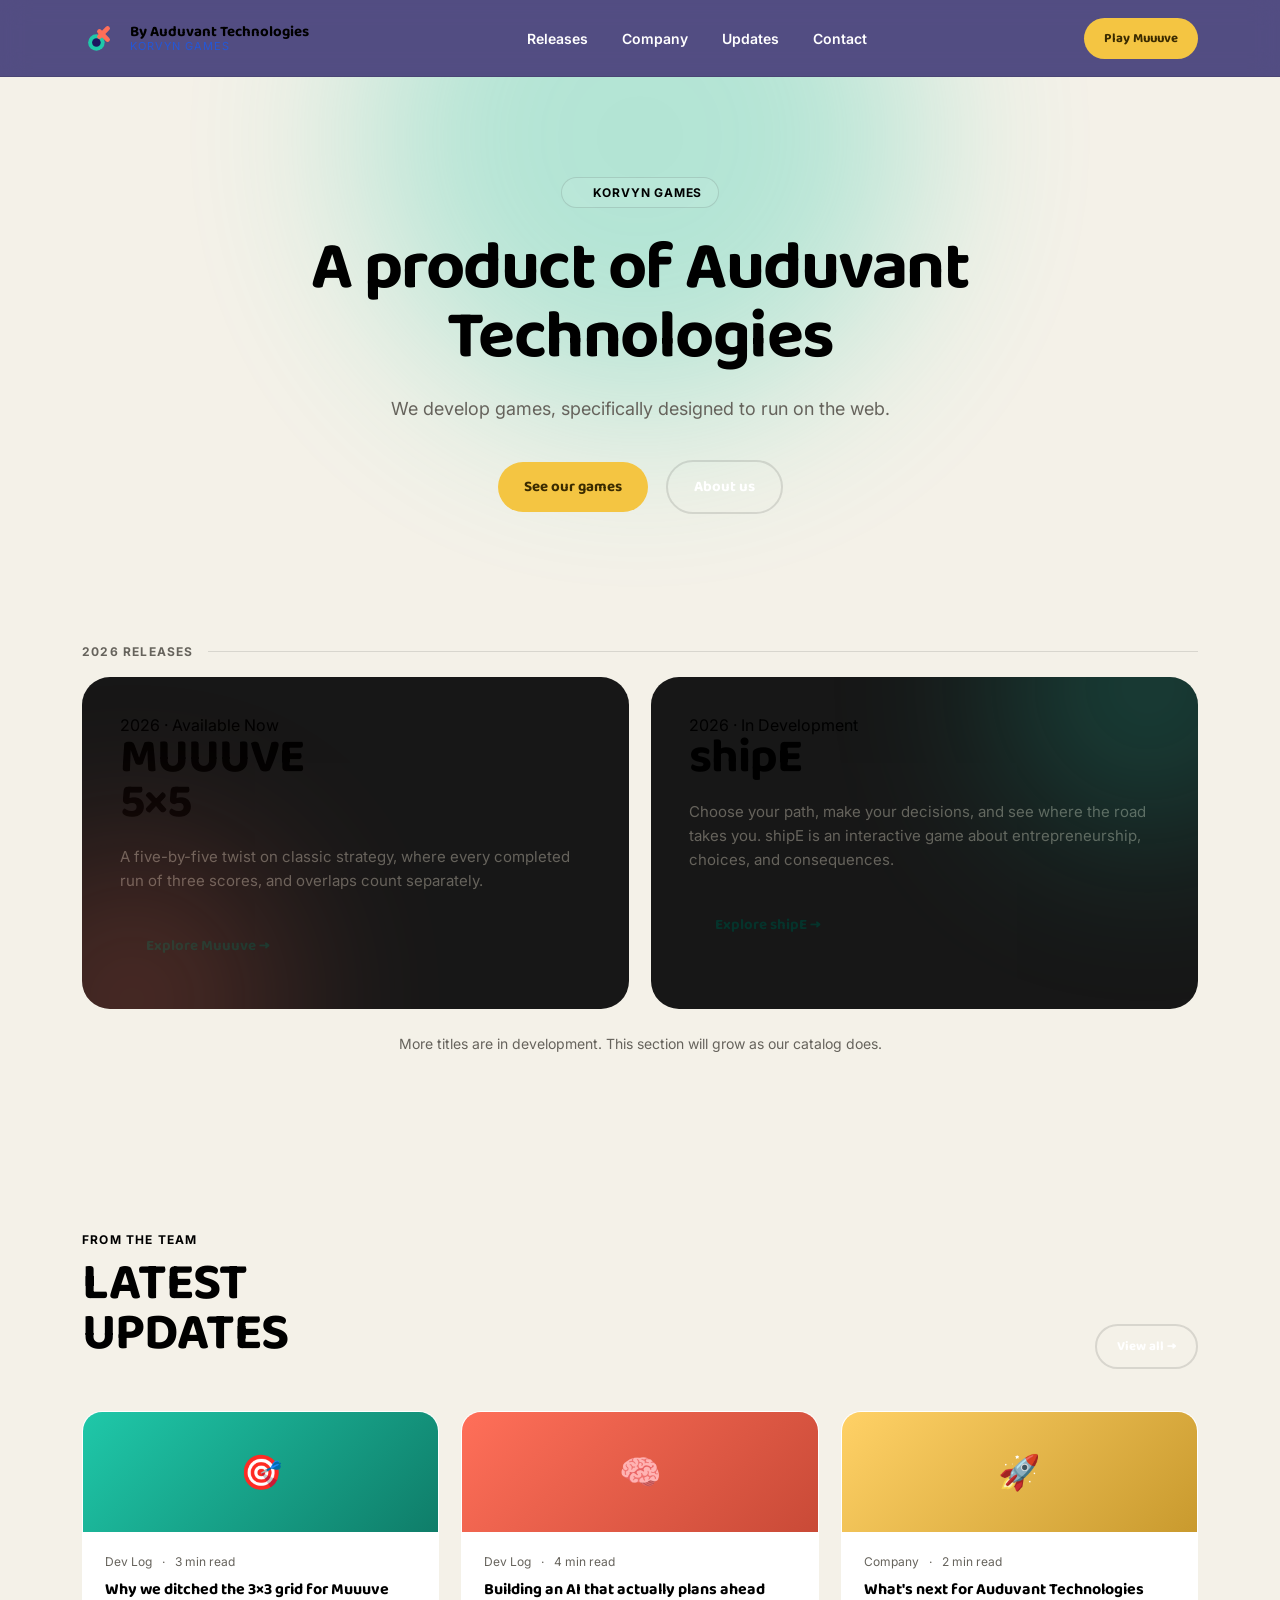
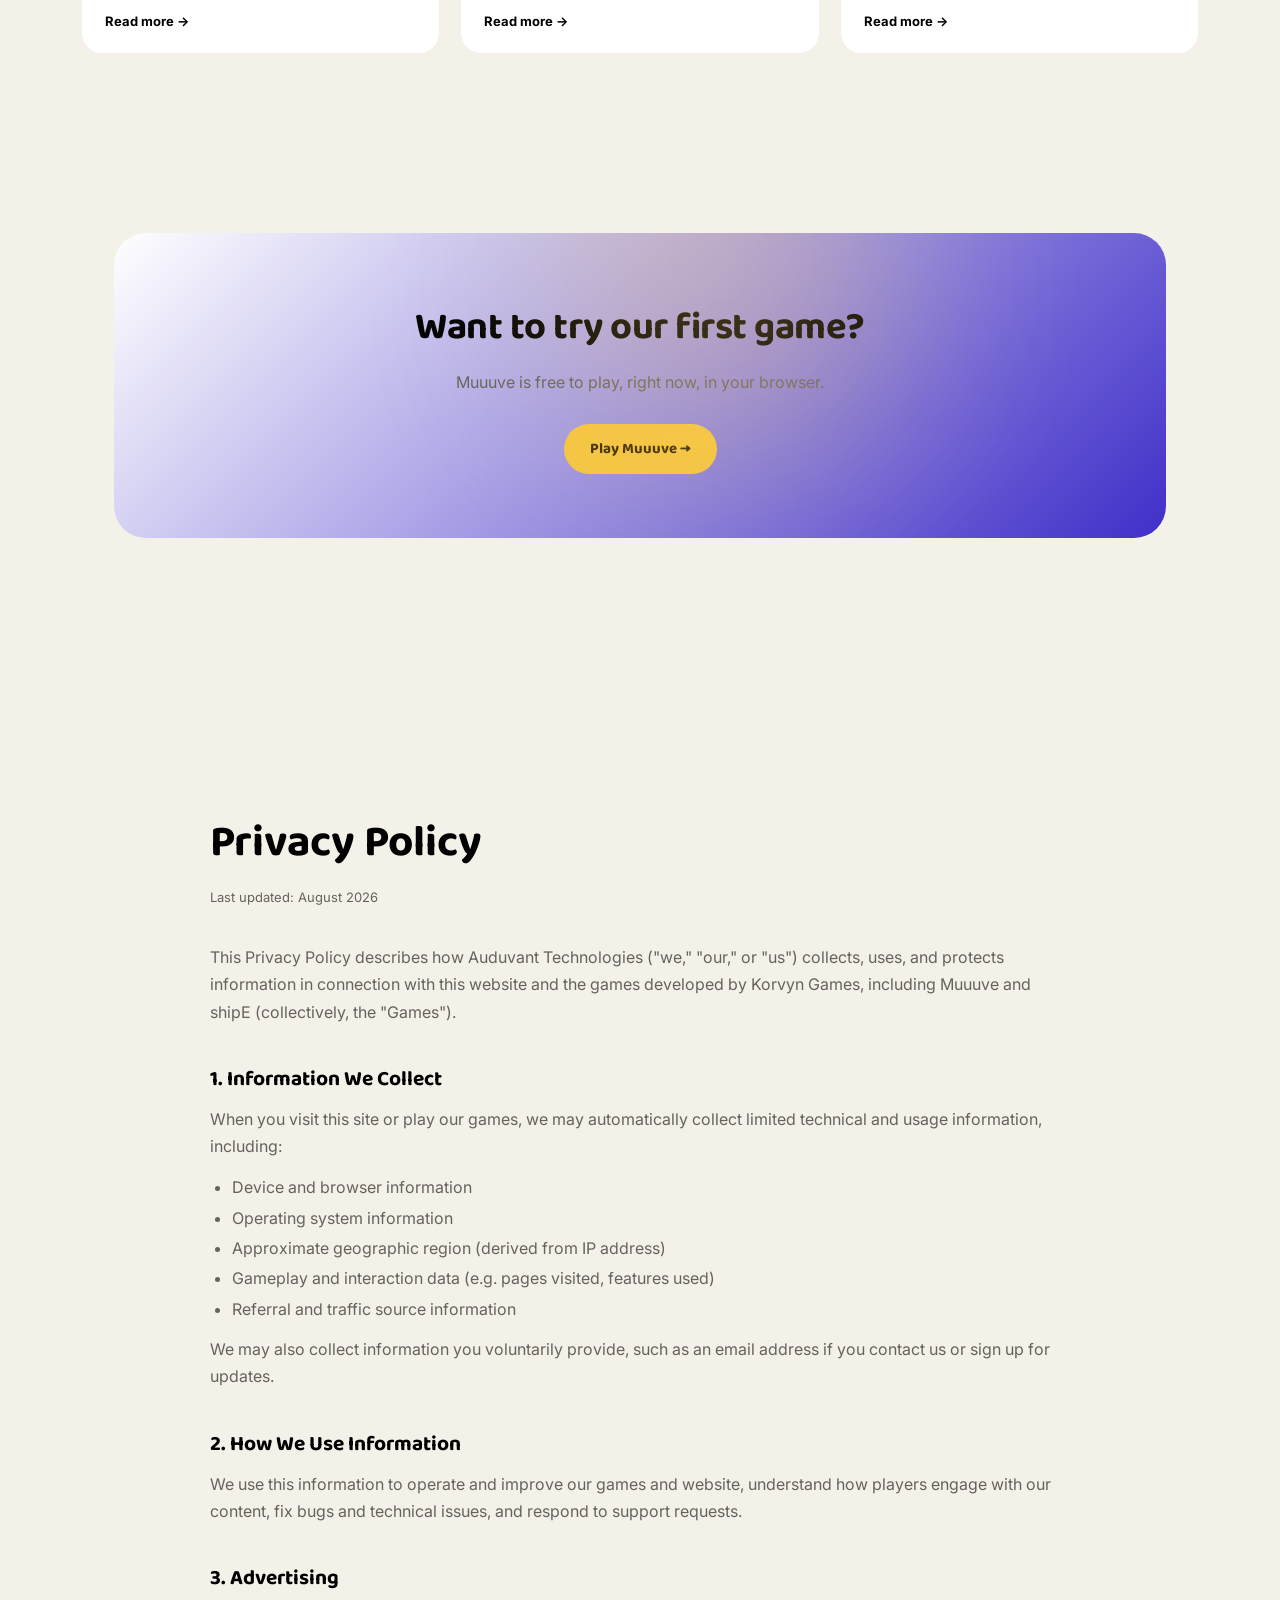
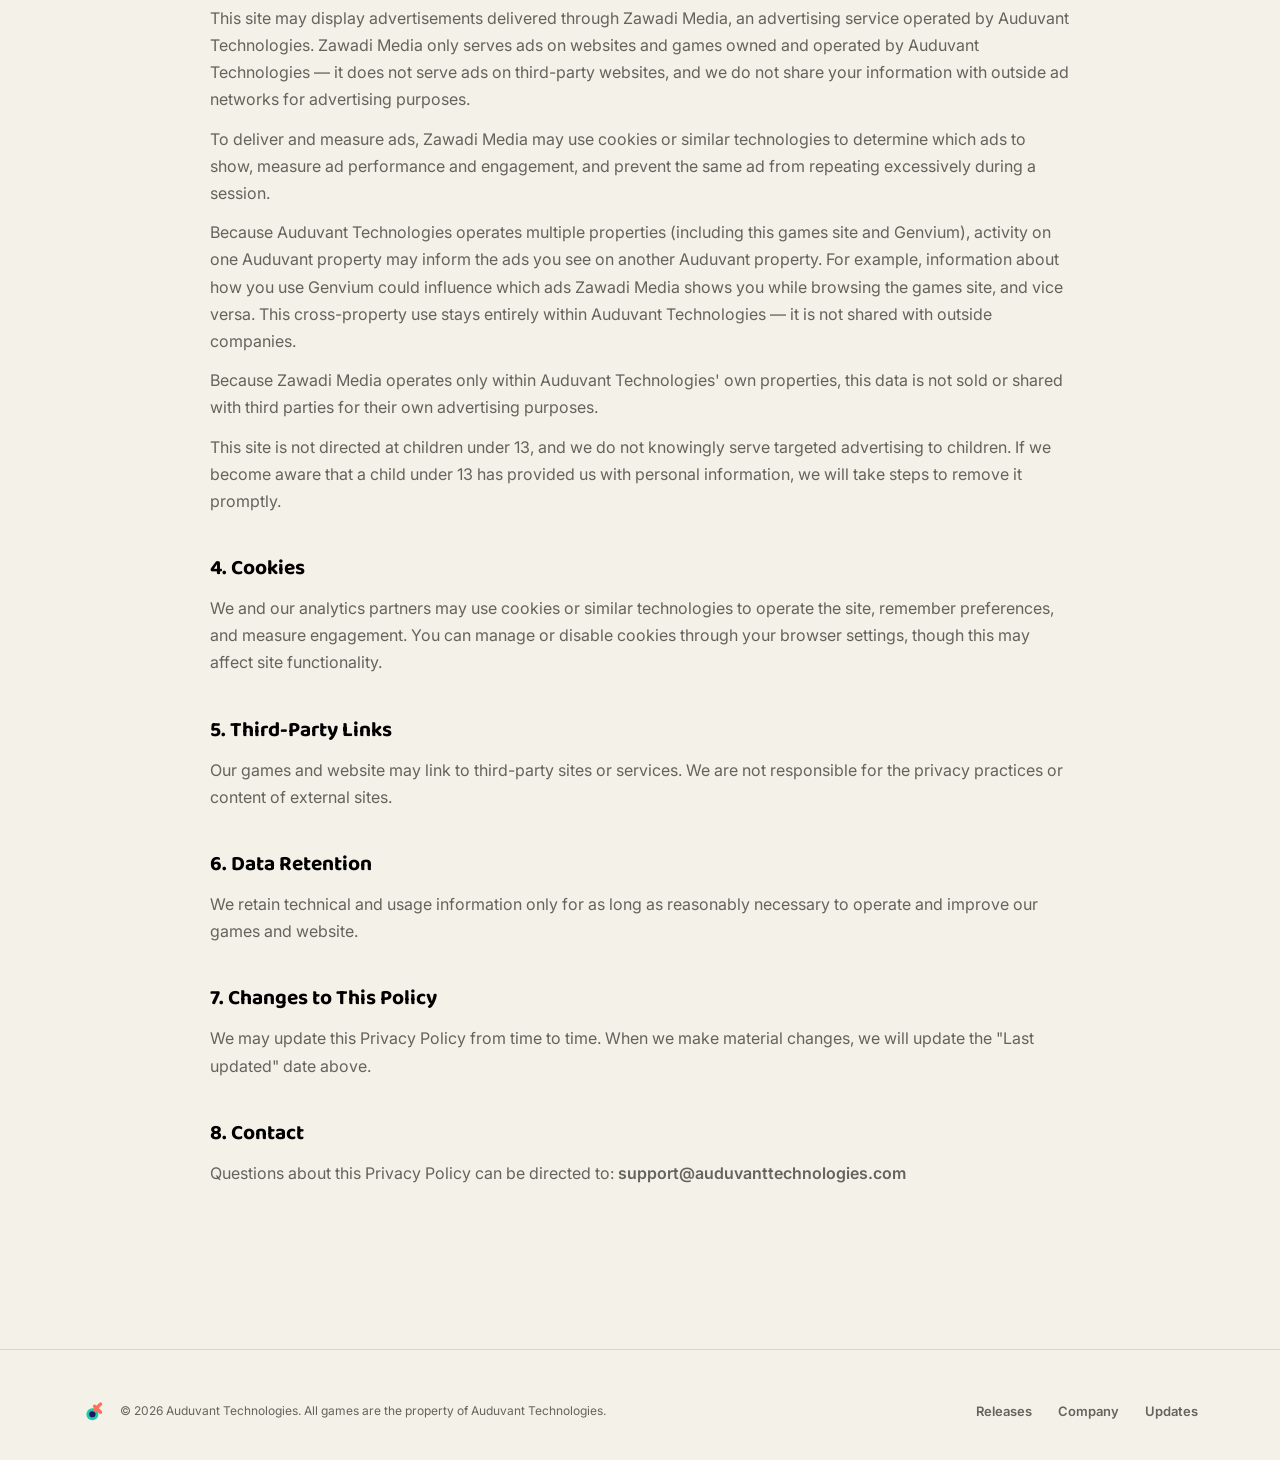
==== index.html @ 133c9b14 "Update index.html" ====
<!DOCTYPE html>
<html lang="en">
<head>
<meta charset="UTF-8">
<meta name="viewport" content="width=device-width, initial-scale=1.0">
<title>Korvyn Games</title>
<link rel="preconnect" href="https://fonts.googleapis.com">
<link href="https://fonts.googleapis.com/css2?family=Baloo+2:wght@500;600;700;800&family=Inter:wght@400;500;600;700;800&display=swap" rel="stylesheet">
<style>
  :root{
    --bg-page: #F4F1E8;
    --bg-card: #FFFFFF;
    --bg-card-2: #E8E4D8;
    --bg-black: #171717;
    
    --blue: #2457D6;
    --orange: #FF6B35;
    --yellow: #F4C542;
    --pink: #E85D9E;
    --white: #FFFFFF;
    --text: #171717;
    --muted: #66635C;
    --faint: rgba(23,23,23,0.12);
  }
  *{ box-sizing: border-box; margin: 0; padding: 0; }
  html{ scroll-behavior: smooth; }
  body{
    background: var(--bg-page);
    color: var(--black);
    font-family: 'Inter', -apple-system, sans-serif;
    overflow-x: hidden;
  }
  .display{ font-family: 'Baloo 2', sans-serif; font-weight: 700; }
  a{ color: inherit; text-decoration: none; }
  .wrap{ max-width: 1180px; margin: 0 auto; padding: 0 32px; }

  .glow{
    position: absolute;
    border-radius: 50%;
    filter: blur(90px);
    opacity: 0.3;
    pointer-events: none;
    z-index: 0;
  }

  /* ---------- nav ---------- */
  header{
    position: sticky; top: 0; z-index: 50;
    backdrop-filter: blur(14px);
    background: rgba(28, 22, 96, 0.75);
    border-bottom: 1px solid var(--faint);
  }
  nav.wrap{
    display: flex; align-items: center; justify-content: space-between;
    height: 76px;
  }
  .brand{ display: flex; align-items: center; gap: 12px; }
  .brand-mark{ width: 36px; height: 36px; }
  .brand-text{ display: flex; flex-direction: column; line-height: 1.1; }
  .brand-text .company{ font-family: 'Baloo 2', sans-serif; font-weight: 700; font-size: 15px; }
  .brand-text .sub{ font-size: 11px; color: var(--blue); letter-spacing: 1px; text-transform: uppercase; }
  .nav-links{ display: flex; align-items: center; gap: 34px; }
  .nav-links a{ font-size: 14px; font-weight: 600; color: var(--white); transition: color 0.15s ease; }
  .nav-links a:hover{ color: var(--text); }

  .btn{
    display: inline-flex; align-items: center; gap: 8px;
    font-family: 'Baloo 2', sans-serif; font-weight: 700; font-size: 15px;
    padding: 13px 26px; border-radius: 999px; border: none; cursor: pointer;
    transition: transform 0.15s ease, filter 0.15s ease;
  }
  .btn:hover{ transform: translateY(-2px); filter: brightness(1.06); }
  .btn.primary{ background: var(--yellow); color: #3a2b00; }
  .btn.teal{ background: var(--teal); color: #05332b; }
  .btn.ghost{ background: transparent; border: 2px solid var(--faint); color: var(--white); }
  .btn.small{ padding: 10px 20px; font-size: 13px; }

  /* ---------- hero ---------- */
  .hero{ position: relative; padding: 100px 0 90px; text-align: center; overflow: hidden; }
  .hero .wrap{ position: relative; z-index: 2; }
  .eyebrow{
    display: inline-flex; align-items: center; gap: 8px;
    background: rgba(255,255,255,0.08); border: 1px solid var(--faint);
    padding: 7px 16px; border-radius: 999px; font-size: 12px; font-weight: 700;
    letter-spacing: 0.8px; text-transform: uppercase; color: var(--teal);
    margin-bottom: 26px;
  }
  .eyebrow .dot{ width: 7px; height: 7px; border-radius: 50%; background: var(--teal); }
  h1.hero-title{ font-size: 68px; line-height: 1.02; letter-spacing: -1.5px; margin: 0 auto 22px; max-width: 780px; }
  h1.hero-title .accent{
    background: linear-gradient(90deg, var(--teal), var(--coral));
    -webkit-background-clip: text; background-clip: text; color: transparent;
  }
  .hero-sub{
    font-size: 18px; line-height: 1.6; color: var(--muted);
    max-width: 560px; margin: 0 auto 36px;
  }
  .hero-ctas{ display: flex; align-items: center; justify-content: center; gap: 18px; }

  /* ---------- releases(games) spotlight (reference-inspired split layout) ---------- */
  #releases{ padding-top: 40px; }
  .spotlight-label{
    display: flex; align-items: center; gap: 14px;
    font-size: 12px; font-weight: 700; letter-spacing: 1.2px; text-transform: uppercase;
    color: var(--muted); margin-bottom: 18px;
  }
  .spotlight-label::after{ content:''; flex:1; height:1px; background: var(--faint); }

  .spotlight{
    background: var(--bg-black);
    border-radius: 28px;
    padding: 48px;
    display: grid;
    grid-template-columns: 1fr 1.15fr;
    gap: 10px;
    align-items: center;
    position: relative;
    overflow: hidden;
  }

  .spotlight-grid{
    display: grid;
    grid-template-columns: repeat(2, 1fr);
    gap: 22px;
  }

  .releases-card{
    background: var(--bg-black);
    border-radius: 28px;
    padding: 38px;
    position: relative;
    overflow: hidden;
  }
  
  .releases-card .spotlight-heading{
    font-size: 48px;
  }
  
  .releases-card .spotlight-text{
    max-width: none;
  }
  
  .releases-card .game-card-tag{
    display: inline-block;
    font-size: 11px;
    font-weight: 700;
    text-transform: uppercase;
    letter-spacing: 0.8px;
    color: var(--teal);
    margin-bottom: 14px;
  }
  
  @media (max-width: 900px){
    .spotlight-grid{
      grid-template-columns: 1fr;
    }
  }
  
  .spotlight-heading{
    font-size: 58px;
    line-height: 0.94;
    letter-spacing: -1px;
  }
  .spotlight-heading .green{ color: var(--teal); }
  .spotlight-text{
    color: var(--muted);
    font-size: 15px;
    line-height: 1.6;
    margin: 20px 0 28px;
    max-width: 340px;
  }

  .spotlight-visual{
    position: relative;
    display: flex;
    justify-content: center;
    align-items: center;
    min-height: 340px;
  }
  .spotlight-board-card{
    background: var(--bg-card);
    border-radius: 22px;
    padding: 18px;
    transform: rotate(-3deg);
    box-shadow: 0 24px 60px rgba(0,0,0,0.45);
  }
  .mini-board{
    display: grid;
    grid-template-columns: repeat(5, 1fr);
    grid-template-rows: repeat(5, 1fr);
    gap: 5px;
    width: 230px; height: 230px;
    background: rgba(0,0,0,0.18);
    padding: 5px;
    border-radius: 14px;
  }
  .mini-cell{ background: rgba(255,255,255,0.06); border-radius: 6px; position: relative; }
  .mini-x, .mini-o{ width: 60%; height: 60%; position: absolute; top:20%; left:20%; }
  .mini-x .bar{ position:absolute; top:50%; left:50%; width:100%; height:20%; background: var(--coral); border-radius: 999px; }
  .mini-x .bar.b1{ transform: translate(-50%,-50%) rotate(45deg); }
  .mini-x .bar.b2{ transform: translate(-50%,-50%) rotate(-45deg); }
  .mini-o svg{ width:100%; height:100%; }

  .spotlight-info-card{
    position: absolute;
    right: -18px;
    bottom: -22px;
    background: var(--teal);
    color: #05332b;
    border-radius: 20px;
    padding: 22px 24px;
    width: 210px;
    box-shadow: 0 20px 44px rgba(0,0,0,0.4);
  }
  .spotlight-info-card .tag{
    font-size: 11px; font-weight: 700; text-transform: uppercase; letter-spacing: 0.8px;
    opacity: 0.75; margin-bottom: 8px;
  }
  .spotlight-info-card h4{ font-family: 'Baloo 2', sans-serif; font-size: 20px; margin-bottom: 10px; }
  .spotlight-info-card a{
    font-size: 13px; font-weight: 700;
    display: inline-flex; align-items: center; gap: 6px;
  }

  .more-releases-note{
    text-align: center;
    margin-top: 26px;
    color: var(--muted);
    font-size: 14px;
  }

  /* ---------- studio pillars ---------- */
  section{ position: relative; padding: 90px 0; }
  .section-head{ text-align: center; max-width: 620px; margin: 0 auto 56px; }
  .section-eyebrow{
    font-size: 12px; font-weight: 700; letter-spacing: 1.2px; text-transform: uppercase;
    color: var(--coral); margin-bottom: 12px;
  }
  h2.section-title{ font-size: 40px; letter-spacing: -0.5px; margin-bottom: 14px; }
  .section-sub{ color: var(--muted); font-size: 16px; line-height: 1.6; }

  .pillars{ display: grid; grid-template-columns: repeat(3, 1fr); gap: 22px; }
  .pillar{
    background: var(--bg-card);
    border-radius: 22px;
    padding: 32px 26px;
    border: 1px solid rgba(255,255,255,0.06);
  }
  .pillar .num{
    font-family: 'Baloo 2', sans-serif; font-weight: 800; font-size: 13px;
    color: var(--yellow); letter-spacing: 1px; margin-bottom: 16px;
  }
  .pillar h3{ font-family: 'Baloo 2', sans-serif; font-size: 19px; margin-bottom: 10px; }
  .pillar p{ color: var(--muted); font-size: 14px; line-height: 1.6; }

  /* ---------- updates / blog ---------- */
  .updates-heading{ font-size: 52px; line-height: 0.96; letter-spacing: -1px; margin-bottom: 10px; }
  .updates-heading .green{ color: var(--teal); }
  .updates-head-row{
    display: flex; justify-content: space-between; align-items: flex-end;
    margin-bottom: 42px; gap: 20px; flex-wrap: wrap;
  }
  .updates-grid{ display: grid; grid-template-columns: repeat(3, 1fr); gap: 22px; }
  .update-card{
    background: var(--bg-card);
    border-radius: 20px;
    overflow: hidden;
    border: 1px solid rgba(255,255,255,0.06);
    transition: transform 0.2s ease;
  }
  .update-card:hover{ transform: translateY(-4px); }
  .update-thumb{
    height: 120px;
    display: flex; align-items: center; justify-content: center;
    font-size: 34px;
  }
  .update-body{ padding: 22px; }
  .update-meta{
    font-size: 12px; color: var(--muted); margin-bottom: 10px;
    display: flex; gap: 10px;
  }
  .update-body h4{ font-family: 'Baloo 2', sans-serif; font-size: 16px; line-height: 1.35; margin-bottom: 10px; }
  .update-body a{ font-size: 13px; font-weight: 700; color: var(--teal); }

  /* ---------- CTA banner ---------- */
  .cta-banner{
    background: linear-gradient(135deg, var(--bg-card) 0%, #402fc9 100%);
    border-radius: 32px; padding: 64px 48px; text-align: center;
    position: relative; overflow: hidden; margin: 0 32px;
  }
  .cta-banner h2{ font-size: 38px; margin-bottom: 14px; letter-spacing: -0.5px; }
  .cta-banner p{ color: var(--muted); font-size: 16px; margin-bottom: 32px; }

  /* ---------- footer ---------- */
  footer{ border-top: 1px solid var(--faint); padding: 48px 0 36px; }
  footer .wrap{ display: flex; justify-content: space-between; align-items: center; flex-wrap: wrap; gap: 20px; }
  .footer-links{ display: flex; gap: 26px; }
  .footer-links a{ font-size: 13px; color: var(--muted); font-weight: 600; }
  .footer-links a:hover{ color: var(--white); }
  .footer-copy{ font-size: 12px; color: var(--muted); }

  @media (max-width: 900px){
    .nav-links{ display: none; }
    h1.hero-title{ font-size: 42px; }
    .spotlight{ grid-template-columns: 1fr; padding: 32px; }
    .spotlight-heading{ font-size: 42px; }
    .spotlight-visual{ margin-top: 20px; }
    .pillars{ grid-template-columns: 1fr; }
    .updates-grid{ grid-template-columns: 1fr; }
    .updates-heading{ font-size: 38px; }
    .cta-banner{ margin: 0 16px; padding: 48px 24px; }
  }

  /* ---------- legal ---------- */
  .legal-page{ max-width: 860px; margin: 0 auto; padding: 90px 0 60px; }
  .legal-page h1{ font-family: 'Baloo 2', sans-serif; font-size: 44px; margin-bottom: 8px; }
  .legal-page .last-updated{ font-size: 13px; color: var(--muted); margin-bottom: 36px; }
  .legal-page h2{ font-family: 'Baloo 2', sans-serif; font-size: 21px; margin-top: 36px; margin-bottom: 10px; }
  .legal-page h3{ font-size: 16px; margin-top: 22px; margin-bottom: 8px; color: var(--white); }
  .legal-page p{ color: var(--muted); margin-bottom: 12px; line-height: 1.7; }
  .legal-page ul{ color: var(--muted); padding-left: 22px; margin-bottom: 12px; line-height: 1.9; }
  .legal-page a{ color: var(--teal); font-weight: 600; }
  
</style>
</head>
<body>

<header>
  <nav class="wrap">
    <div class="brand">
      <svg class="brand-mark" viewBox="0 0 200 200" xmlns="http://www.w3.org/2000/svg">
        <circle cx="80" cy="125" r="46" fill="#1FC8A9"/>
        <circle cx="80" cy="125" r="24" fill="#1C1660"/>
        <g transform="rotate(45 128 78)"><rect x="103" y="33" width="26" height="90" rx="13" fill="#FF6F59"/></g>
        <g transform="rotate(-45 128 78)"><rect x="103" y="33" width="26" height="90" rx="13" fill="#FF6F59"/></g>
      </svg>
      <div class="brand-text">
        <span class="company">By Auduvant Technologies</span>
        <span class="sub">Korvyn Games</span>
      </div>
    </div>
    <div class="nav-links">
      <a href="#releases">Releases</a>
      <a href="https://www.auduvanttechnologies.com/">Company</a>
      <a href="#updates">Updates</a>
      <a href="#contact">Contact</a>
    </div>
    <a href="https://www.auduvanttechnologies.com/games/muuuve-landing-page.html" class="btn primary small">Play Muuuve</a>
  </nav>
</header>

<section class="hero">
  <div class="glow" style="width:560px;height:560px;background:#1FC8A9;top:-220px;left:50%;transform:translateX(-50%);"></div>
  <div class="wrap">
    <div class="eyebrow"><span class="dot"></span>Korvyn Games</div>
    <h1 class="hero-title display">A product of Auduvant Technologies<br></h1>
    <p class="hero-sub">We develop games, specifically designed to run on the web.</p>
    <div class="hero-ctas">
      <a href="#releases" class="btn primary">See our games</a>
      <a href="https://www.auduvanttechnologies.com" class="btn ghost">About us</a>
    </div>
  </div>
</section>

<section id="releases">
  <div class="wrap">
    <div class="spotlight-label">2026 releases</div>
      <div class="spotlight-grid">
      
        <!-- MUUUVE -->
        <div class="releases-card">
          <div class="glow" style="width:300px;height:300px;background:#FF6F59;bottom:-140px;left:-100px;opacity:0.25;"></div>
          <div class="releases-card-tag">2026 · Available Now</div>
          <h2 class="spotlight-heading display">MUUUVE<br><span class="green">5×5</span></h2>
          <p class="spotlight-text">
            A five-by-five twist on classic strategy, where every completed run
            of three scores, and overlaps count separately.
          </p>
          <a href="https://www.auduvanttechnologies.com/games/muuuve-landing-page.html" class="btn teal">Explore Muuuve &rarr;</a>
        </div>
      
        <!-- shipE -->
        <div class="releases-card">
          <div class="glow" style="width:300px;height:300px;background:#1FC8A9;top:-140px;right:-100px;opacity:0.25;"></div>
          <div class="releases-card-tag">2026 · In Development</div>
          <h2 class="spotlight-heading display">ship<span class="green">E</span></h2>
          <p class="spotlight-text">
            Choose your path, make your decisions, and see where the road takes you.
            shipE is an interactive game about entrepreneurship, choices, and consequences.
          </p>
          <a href="https://www.auduvanttechnologies.com/shipE/"
             class="btn teal">Explore shipE &rarr;</a>
        </div>
      </div>
    </div>
    <p class="more-releases-note">More titles are in development. This section will grow as our catalog does.</p>
  </div>
</section>

<section id="updates">
  <div class="wrap">
    <div class="updates-head-row">
      <div>
        <div class="section-eyebrow">From the team</div>
        <h2 class="updates-heading display">LATEST<br><span class="green">UPDATES</span></h2>
      </div>
      <a href="#" class="btn ghost small">View all &rarr;</a>
    </div>
    <div class="updates-grid">
      <div class="update-card">
        <div class="update-thumb" style="background:linear-gradient(135deg,#1FC8A9,#0f7d69);">🎯</div>
        <div class="update-body">
          <div class="update-meta"><span>Dev Log</span><span>&middot;</span><span>3 min read</span></div>
          <h4>Why we ditched the 3&times;3 grid for Muuuve</h4>
          <a href="#">Read more &rarr;</a>
        </div>
      </div>
      <div class="update-card">
        <div class="update-thumb" style="background:linear-gradient(135deg,#FF6F59,#c94a37);">🧠</div>
        <div class="update-body">
          <div class="update-meta"><span>Dev Log</span><span>&middot;</span><span>4 min read</span></div>
          <h4>Building an AI that actually plans ahead</h4>
          <a href="#">Read more &rarr;</a>
        </div>
      </div>
      <div class="update-card">
        <div class="update-thumb" style="background:linear-gradient(135deg,#FFD166,#c99a2e);">🚀</div>
        <div class="update-body">
          <div class="update-meta"><span>Company</span><span>&middot;</span><span>2 min read</span></div>
          <h4>What's next for Auduvant Technologies</h4>
          <a href="#">Read more &rarr;</a>
        </div>
      </div>
    </div>
  </div>
</section>

<section id="contact">
  <div class="wrap">
    <div class="cta-banner">
      <div class="glow" style="width:380px;height:380px;background:#FFD166;top:-140px;left:40%;opacity:0.25;"></div>
      <h2 class="display">Want to try our first game?</h2>
      <p>Muuuve is free to play, right now, in your browser.</p>
      <a href="https://www.auduvanttechnologies.com/games/muuuve-landing-page.html" class="btn primary">Play Muuuve &rarr;</a>
    </div>
  </div>
</section>

<section id="privacy">
  <div class="wrap">
    <div class="legal-page">
      <h1 class="display">Privacy Policy</h1>
      <p class="last-updated">Last updated: August 2026</p>

      <p>This Privacy Policy describes how Auduvant Technologies ("we," "our," or "us") collects, uses, and protects information in connection with this website and the games developed by Korvyn Games, including Muuuve and shipE (collectively, the "Games").</p>

      <h2>1. Information We Collect</h2>
      <p>When you visit this site or play our games, we may automatically collect limited technical and usage information, including:</p>
      <ul>
        <li>Device and browser information</li>
        <li>Operating system information</li>
        <li>Approximate geographic region (derived from IP address)</li>
        <li>Gameplay and interaction data (e.g. pages visited, features used)</li>
        <li>Referral and traffic source information</li>
      </ul>
      <p>We may also collect information you voluntarily provide, such as an email address if you contact us or sign up for updates.</p>

      <h2>2. How We Use Information</h2>
      <p>We use this information to operate and improve our games and website, understand how players engage with our content, fix bugs and technical issues, and respond to support requests.</p>

      <h2>3. Advertising</h2>
      <p>This site may display advertisements delivered through Zawadi Media, an advertising service operated by Auduvant Technologies. Zawadi Media only serves ads on websites and games owned and operated by Auduvant Technologies — it does not serve ads on third-party websites, and we do not share your information with outside ad networks for advertising purposes.</p>
      <p>To deliver and measure ads, Zawadi Media may use cookies or similar technologies to determine which ads to show, measure ad performance and engagement, and prevent the same ad from repeating excessively during a session.</p>
      <p>Because Auduvant Technologies operates multiple properties (including this games site and Genvium), activity on one Auduvant property may inform the ads you see on another Auduvant property. For example, information about how you use Genvium could influence which ads Zawadi Media shows you while browsing the games site, and vice versa. This cross-property use stays entirely within Auduvant Technologies — it is not shared with outside companies.</p>
      <p>Because Zawadi Media operates only within Auduvant Technologies' own properties, this data is not sold or shared with third parties for their own advertising purposes.</p>
      <p>This site is not directed at children under 13, and we do not knowingly serve targeted advertising to children. If we become aware that a child under 13 has provided us with personal information, we will take steps to remove it promptly.</p>
      
      <h2>4. Cookies</h2>
      <p>We and our analytics partners may use cookies or similar technologies to operate the site, remember preferences, and measure engagement. You can manage or disable cookies through your browser settings, though this may affect site functionality.</p>

      <h2>5. Third-Party Links</h2>
      <p>Our games and website may link to third-party sites or services. We are not responsible for the privacy practices or content of external sites.</p>

      <h2>6. Data Retention</h2>
      <p>We retain technical and usage information only for as long as reasonably necessary to operate and improve our games and website.</p>

      <h2>7. Changes to This Policy</h2>
      <p>We may update this Privacy Policy from time to time. When we make material changes, we will update the "Last updated" date above.</p>

      <h2>8. Contact</h2>
      <p>Questions about this Privacy Policy can be directed to: <a href="mailto:support@auduvanttechnologies.com">support@auduvanttechnologies.com</a></p>
    </div>
  </div>
</section>

<footer>
  <div class="wrap">
    <div class="brand">
      <svg class="brand-mark" viewBox="0 0 200 200" xmlns="http://www.w3.org/2000/svg" style="width:26px;height:26px;">
        <circle cx="80" cy="125" r="46" fill="#1FC8A9"/>
        <circle cx="80" cy="125" r="24" fill="#1C1660"/>
        <g transform="rotate(45 128 78)"><rect x="103" y="33" width="26" height="90" rx="13" fill="#FF6F59"/></g>
        <g transform="rotate(-45 128 78)"><rect x="103" y="33" width="26" height="90" rx="13" fill="#FF6F59"/></g>
      </svg>
      <span class="footer-copy">&copy; 2026 Auduvant Technologies. All games are the property of Auduvant Technologies.</span>
    </div>
    <div class="footer-links">
      <a href="#releases">Releases</a>
      <a href="https://www.auduvanttechnologies.com">Company</a>
      <a href="#updates">Updates</a>
    </div>
  </div>
</footer>

<script>
  const miniLayout = [
    [1,1,1,0,0],
    [0,2,0,2,0],
    [0,0,2,0,1],
    [2,0,0,1,0],
    [0,1,0,0,0]
  ];
  const boardEl = document.getElementById('miniBoard');
  for(let r=0;r<5;r++){
    for(let c=0;c<5;c++){
      const cell = document.createElement('div');
      cell.className = 'mini-cell';
      const val = miniLayout[r][c];
      if(val === 1){
        cell.innerHTML = '<div class="mini-x"><div class="bar b1"></div><div class="bar b2"></div></div>';
      } else if(val === 2){
        cell.innerHTML = '<div class="mini-o"><svg viewBox="0 0 100 100"><circle cx="50" cy="50" r="38" fill="none" stroke="#1FC8A9" stroke-width="16"/></svg></div>';
      }
      boardEl.appendChild(cell);
    }
  }
</script>

</body>
</html>
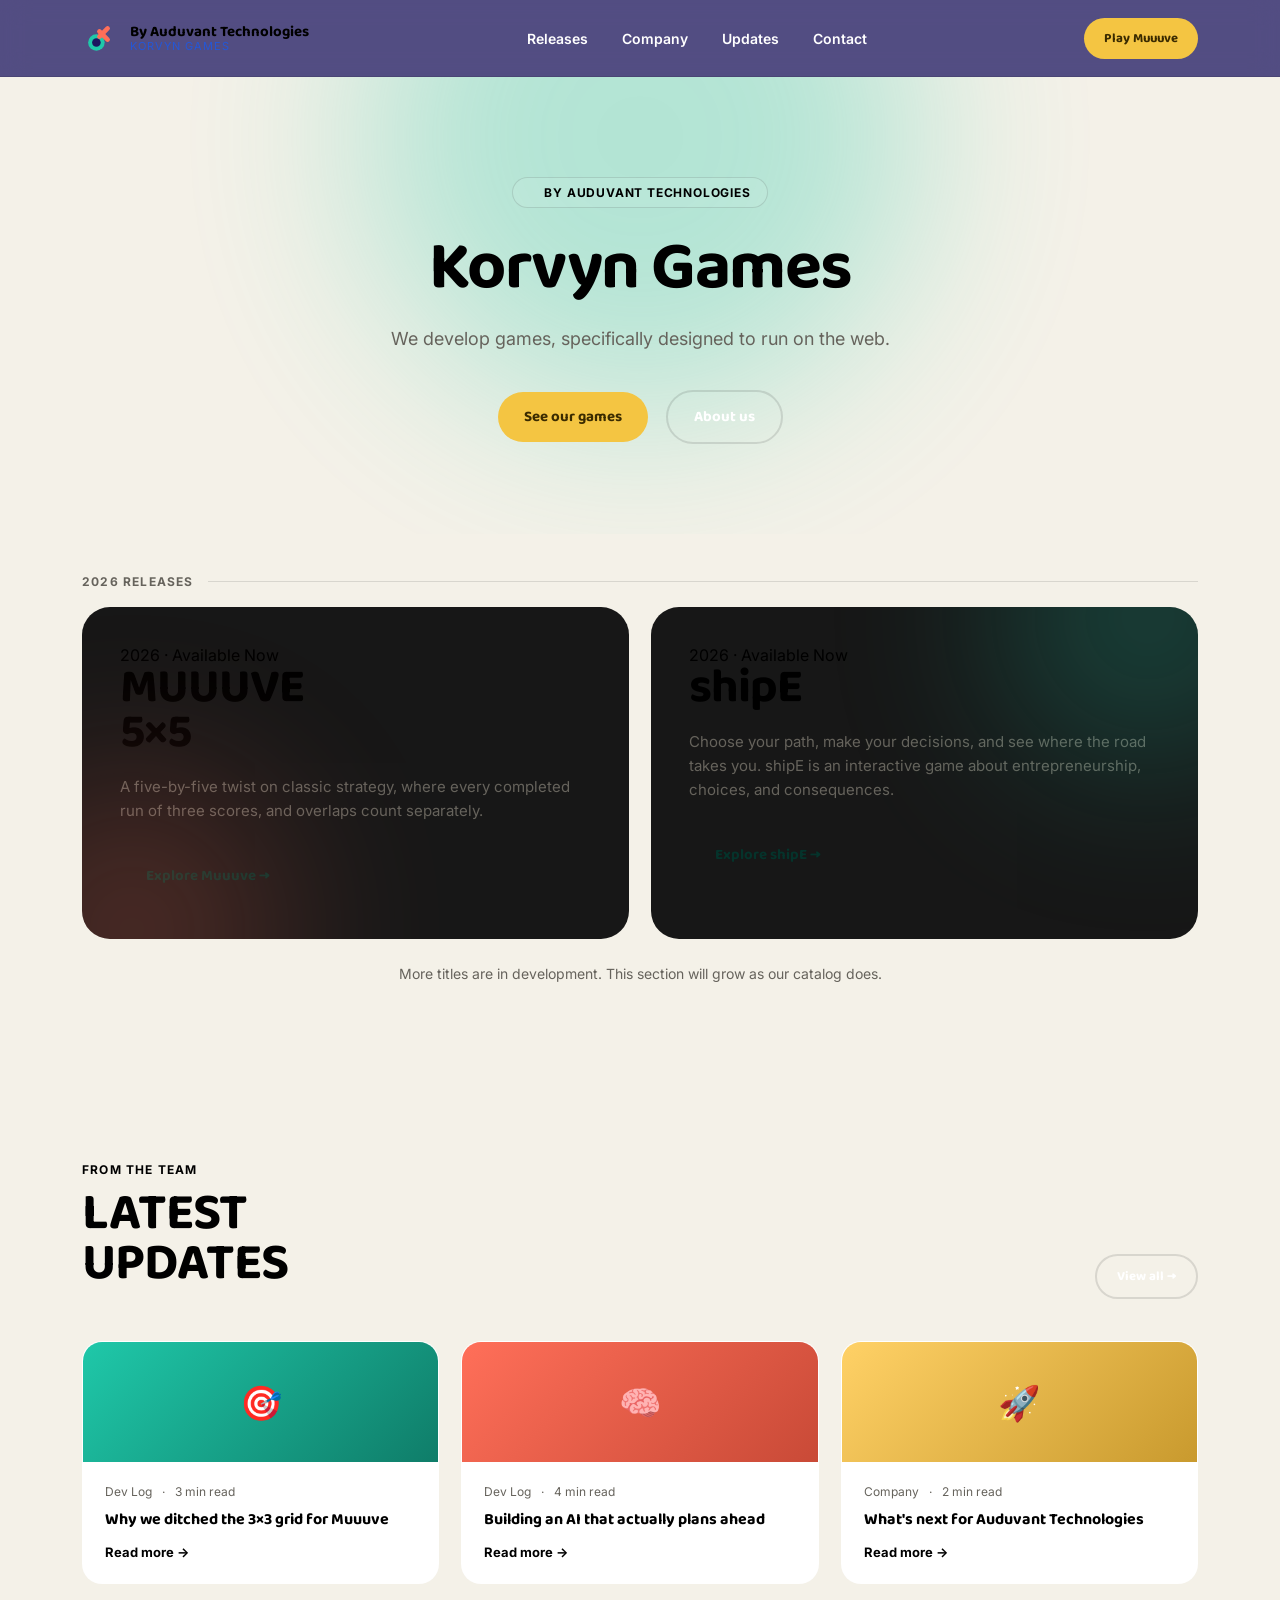
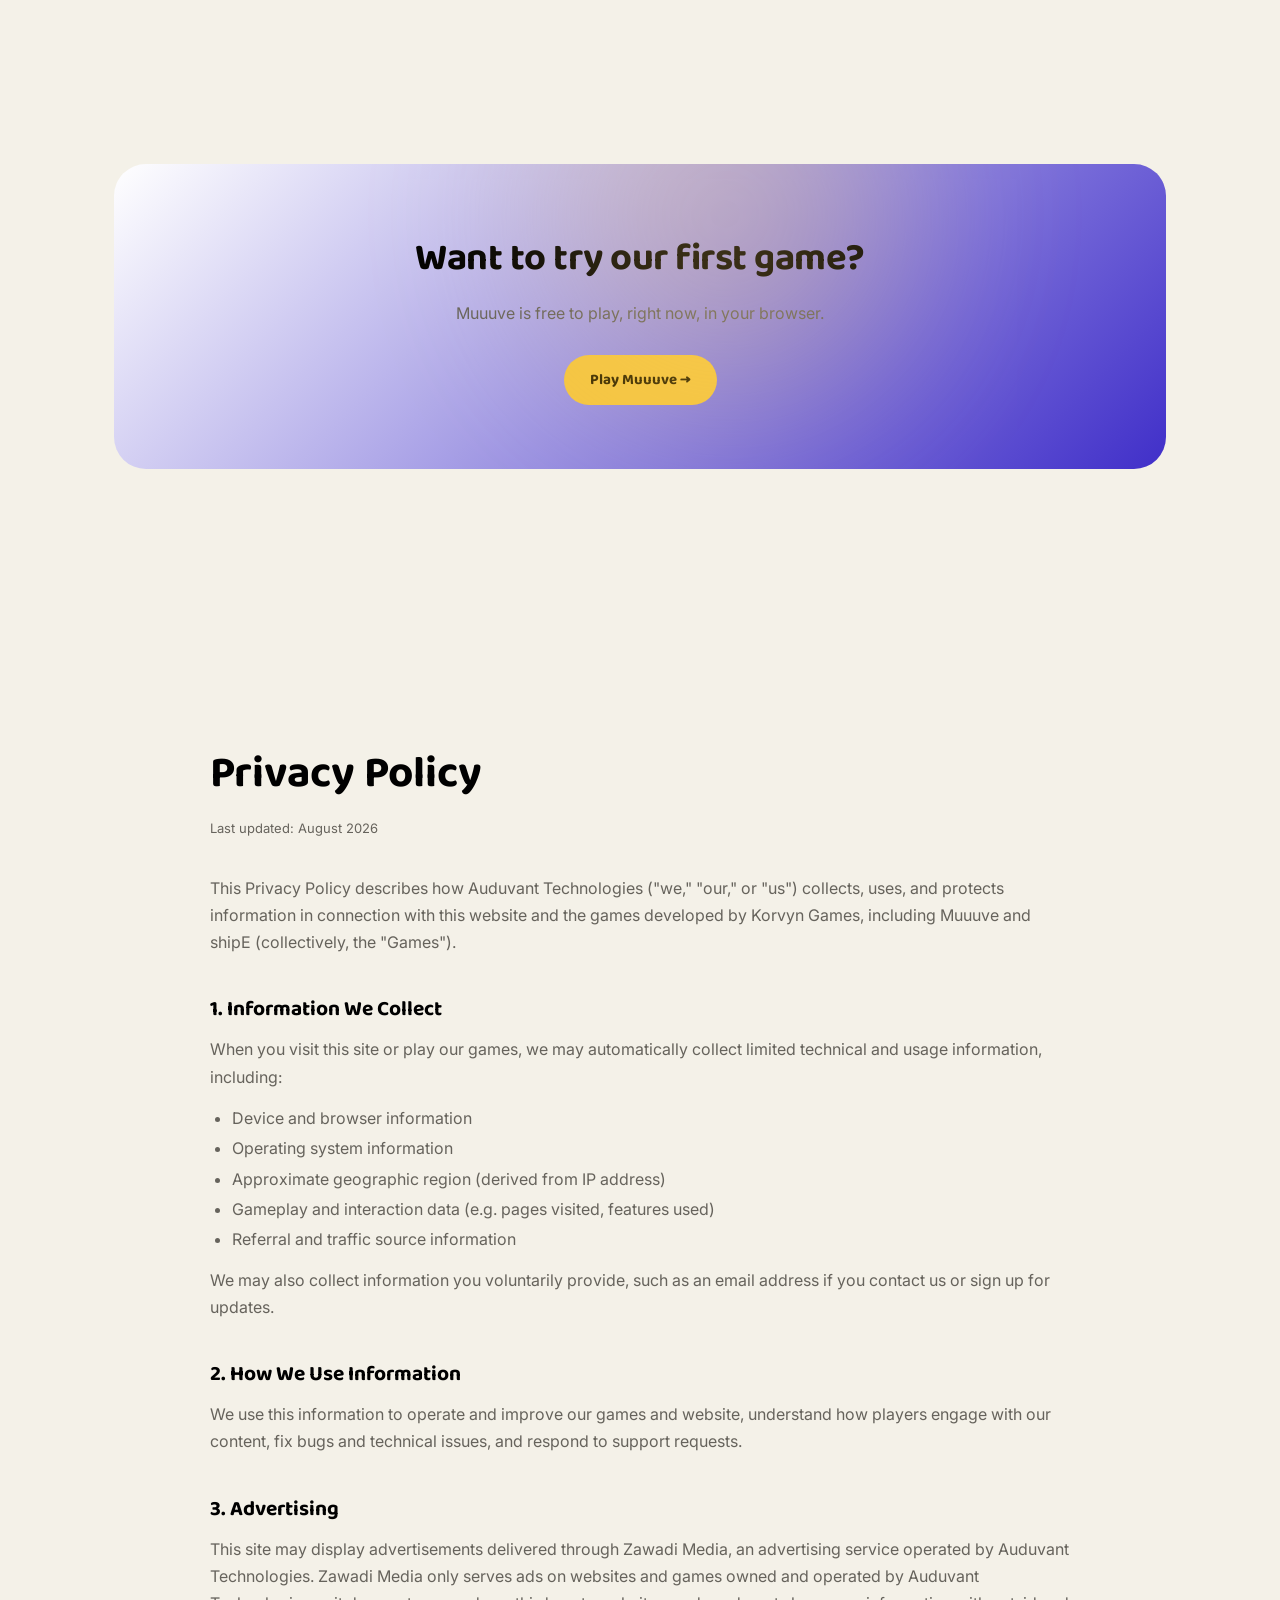
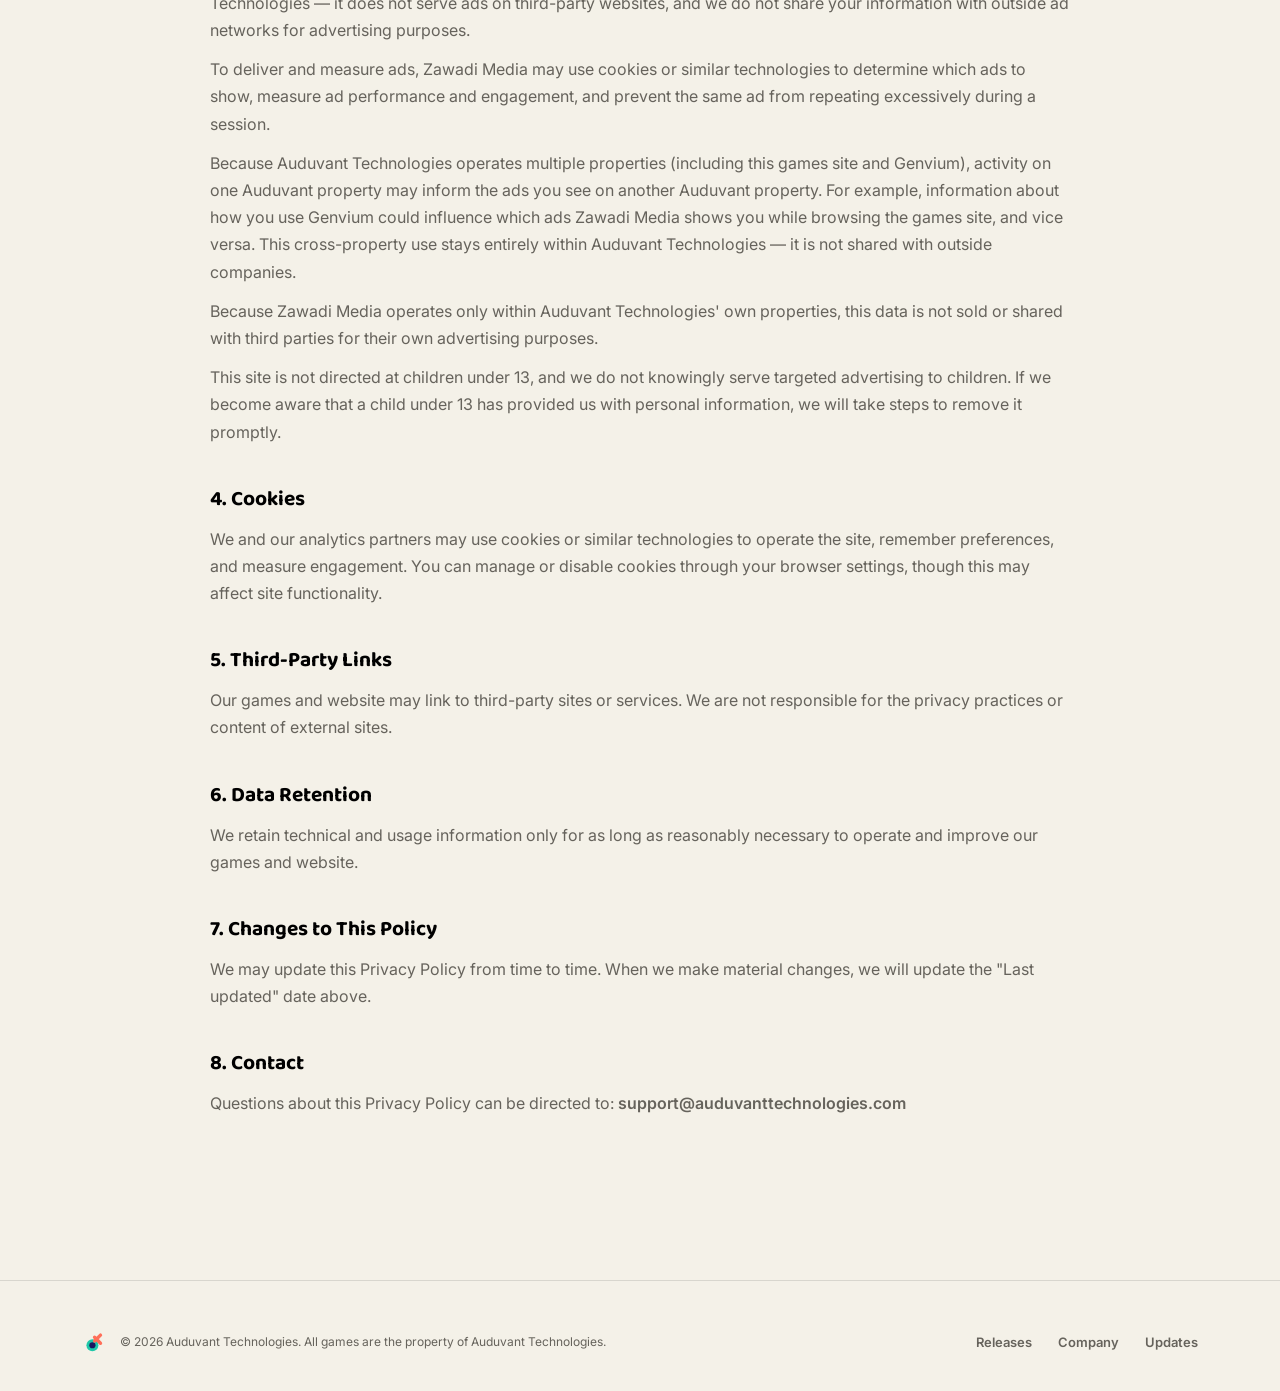
==== commit cf70c5a5: "Update index.html Added shipE tutorial page link" ====
--- a/index.html
+++ b/index.html
@@ -352,8 +352,8 @@
 <section class="hero">
   <div class="glow" style="width:560px;height:560px;background:#1FC8A9;top:-220px;left:50%;transform:translateX(-50%);"></div>
   <div class="wrap">
-    <div class="eyebrow"><span class="dot"></span>Korvyn Games</div>
-    <h1 class="hero-title display">A product of Auduvant Technologies<br></h1>
+    <div class="eyebrow"><span class="dot"></span>By Auduvant Technologies</div>
+    <h1 class="hero-title display">Korvyn Games<br></h1>
     <p class="hero-sub">We develop games, specifically designed to run on the web.</p>
     <div class="hero-ctas">
       <a href="#releases" class="btn primary">See our games</a>
@@ -382,13 +382,13 @@
         <!-- shipE -->
         <div class="releases-card">
           <div class="glow" style="width:300px;height:300px;background:#1FC8A9;top:-140px;right:-100px;opacity:0.25;"></div>
-          <div class="releases-card-tag">2026 · In Development</div>
+          <div class="releases-card-tag">2026 · Available Now</div>
           <h2 class="spotlight-heading display">ship<span class="green">E</span></h2>
           <p class="spotlight-text">
             Choose your path, make your decisions, and see where the road takes you.
             shipE is an interactive game about entrepreneurship, choices, and consequences.
           </p>
-          <a href="https://www.auduvanttechnologies.com/shipE/"
+          <a href="https://www.auduvanttechnologies.com/shipE-landing-page.html/"
              class="btn teal">Explore shipE &rarr;</a>
         </div>
       </div>
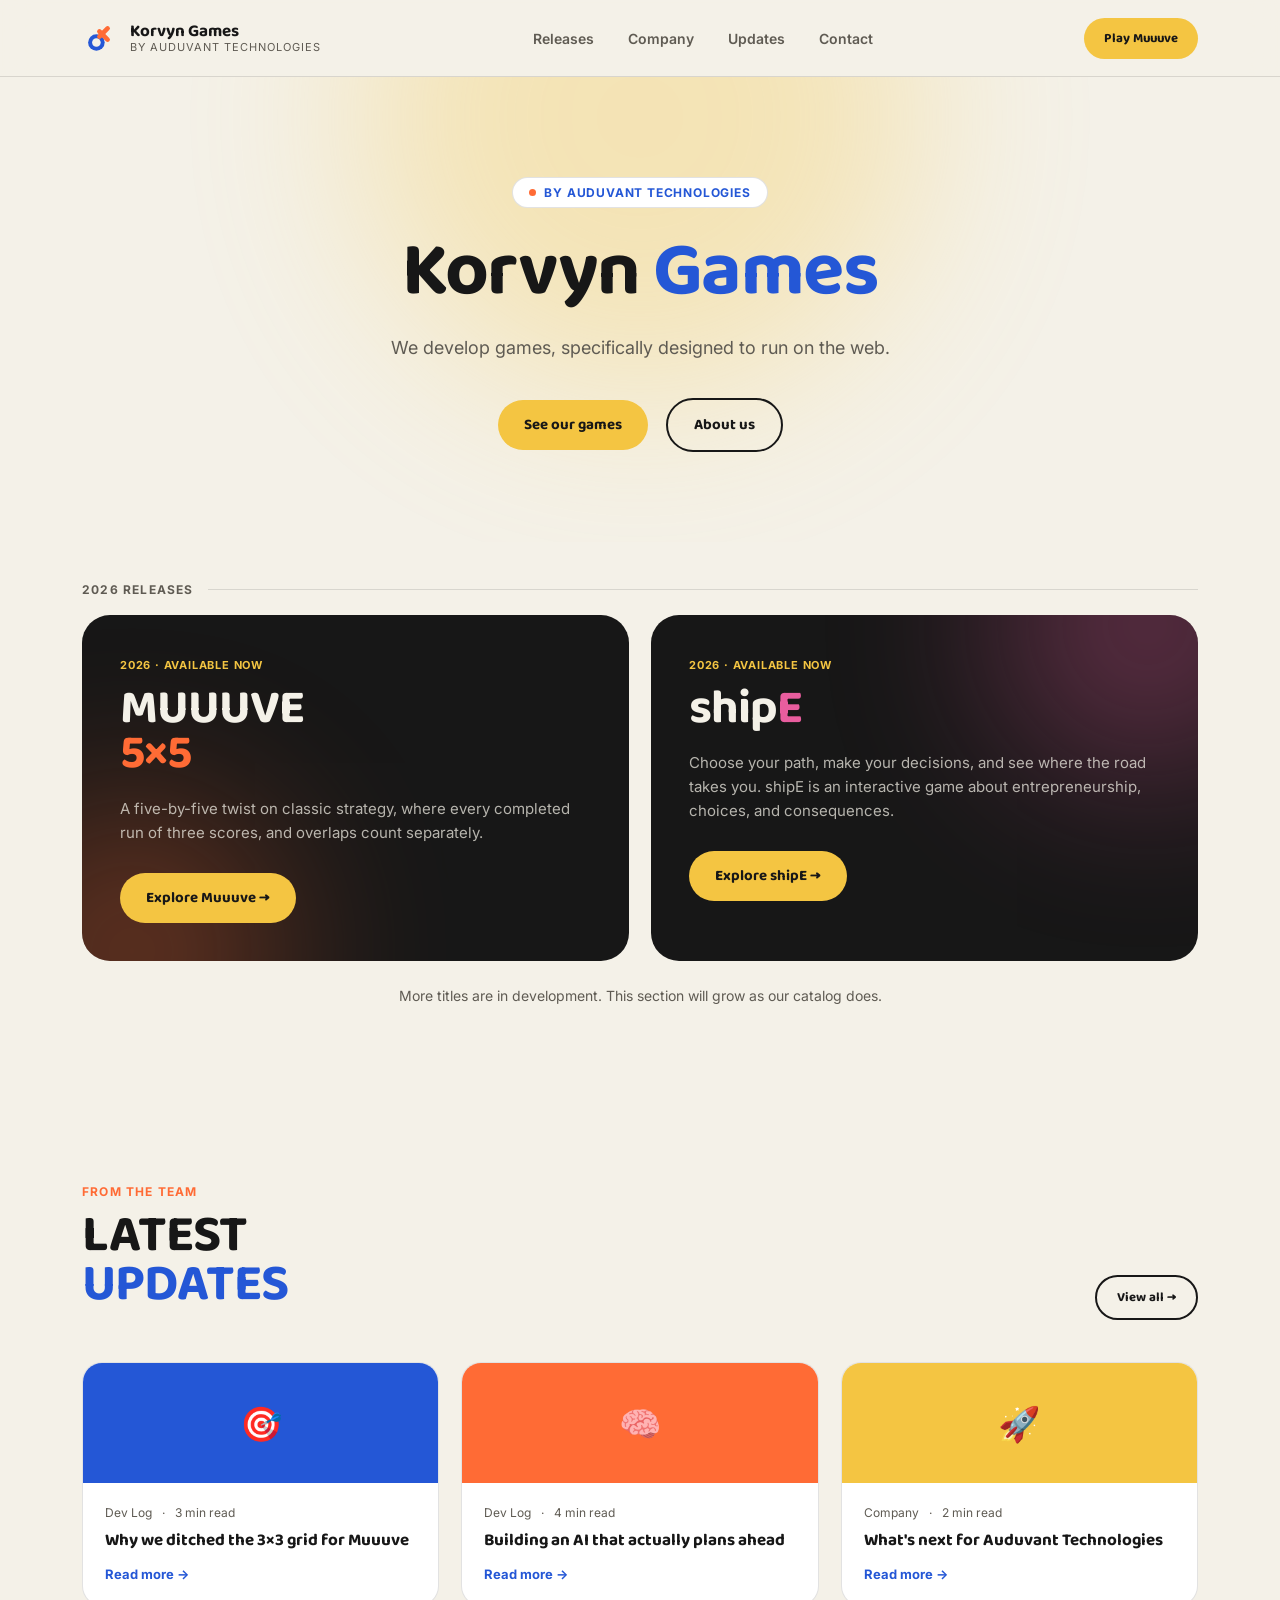
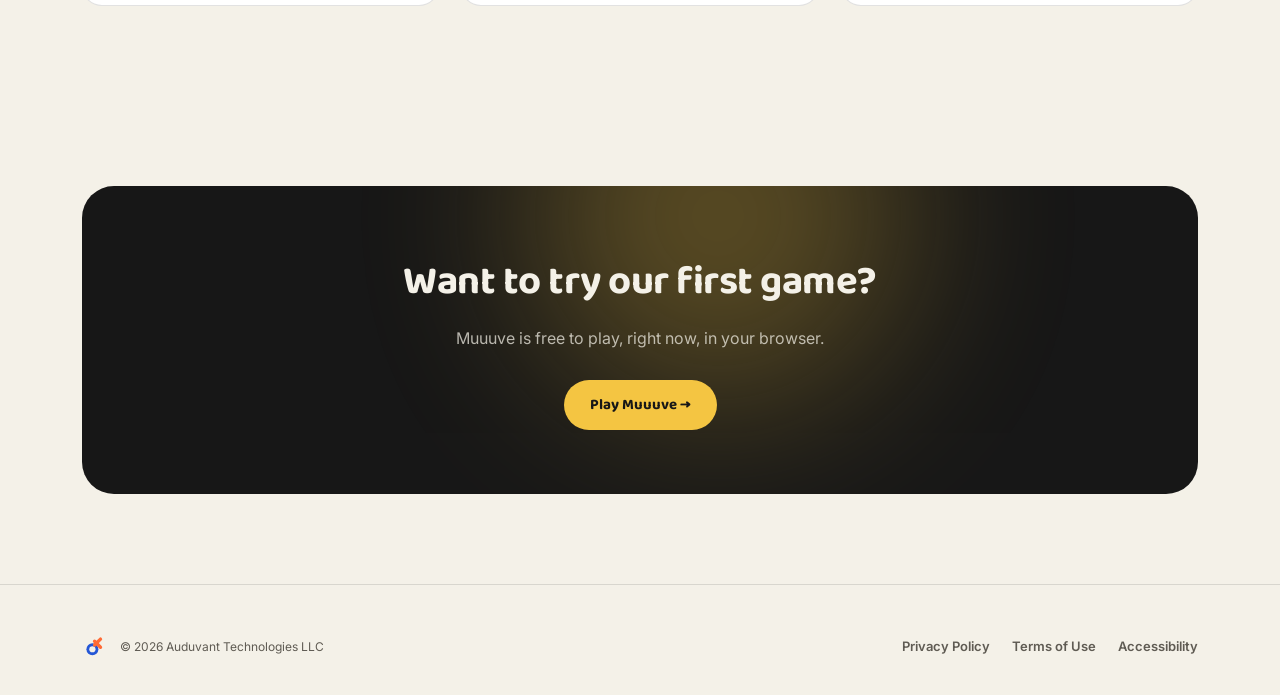
==== commit d710c519: "Update index.html" ====
--- a/index.html
+++ b/index.html
@@ -8,30 +8,33 @@
 <link href="https://fonts.googleapis.com/css2?family=Baloo+2:wght@500;600;700;800&family=Inter:wght@400;500;600;700;800&display=swap" rel="stylesheet">
 <style>
   :root{
-    --bg-page: #F4F1E8;
-    --bg-card: #FFFFFF;
-    --bg-card-2: #E8E4D8;
-    --bg-black: #171717;
-    
+    --paper: #F4F1E8;
+    --card: #FFFFFF;
+    --ink: #171717;
+    --ink-soft: #5F5B53;
+    --line: rgba(23,23,23,0.12);
+
+    --night: #171717;
+    --night-text: #F4F1E8;
+    --night-muted: rgba(244,241,232,0.72);
+    --night-line: rgba(244,241,232,0.16);
+
     --blue: #2457D6;
     --orange: #FF6B35;
     --yellow: #F4C542;
     --pink: #E85D9E;
-    --white: #FFFFFF;
-    --text: #171717;
-    --muted: #66635C;
-    --faint: rgba(23,23,23,0.12);
   }
   *{ box-sizing: border-box; margin: 0; padding: 0; }
   html{ scroll-behavior: smooth; }
   body{
-    background: var(--bg-page);
-    color: var(--black);
+    background: var(--paper);
+    color: var(--ink);
     font-family: 'Inter', -apple-system, sans-serif;
     overflow-x: hidden;
   }
   .display{ font-family: 'Baloo 2', sans-serif; font-weight: 700; }
   a{ color: inherit; text-decoration: none; }
+  a:focus-visible{ outline: 3px solid var(--blue); outline-offset: 3px; border-radius: 6px; }
   .wrap{ max-width: 1180px; margin: 0 auto; padding: 0 32px; }
 
   .glow{
@@ -47,8 +50,8 @@
   header{
     position: sticky; top: 0; z-index: 50;
     backdrop-filter: blur(14px);
-    background: rgba(28, 22, 96, 0.75);
-    border-bottom: 1px solid var(--faint);
+    background: rgba(244,241,232,0.88);
+    border-bottom: 1px solid var(--line);
   }
   nav.wrap{
     display: flex; align-items: center; justify-content: space-between;
@@ -57,22 +60,24 @@
   .brand{ display: flex; align-items: center; gap: 12px; }
   .brand-mark{ width: 36px; height: 36px; }
   .brand-text{ display: flex; flex-direction: column; line-height: 1.1; }
-  .brand-text .company{ font-family: 'Baloo 2', sans-serif; font-weight: 700; font-size: 15px; }
-  .brand-text .sub{ font-size: 11px; color: var(--blue); letter-spacing: 1px; text-transform: uppercase; }
+  .brand-text .company{ font-family: 'Baloo 2', sans-serif; font-weight: 700; font-size: 17px; }
+  .brand-text .sub{ font-size: 11px; color: var(--ink-soft); letter-spacing: 1px; text-transform: uppercase; }
   .nav-links{ display: flex; align-items: center; gap: 34px; }
-  .nav-links a{ font-size: 14px; font-weight: 600; color: var(--white); transition: color 0.15s ease; }
-  .nav-links a:hover{ color: var(--text); }
+  .nav-links a{ font-size: 14px; font-weight: 600; color: var(--ink-soft); transition: color 0.15s ease; }
+  .nav-links a:hover{ color: var(--ink); }
 
   .btn{
     display: inline-flex; align-items: center; gap: 8px;
     font-family: 'Baloo 2', sans-serif; font-weight: 700; font-size: 15px;
     padding: 13px 26px; border-radius: 999px; border: none; cursor: pointer;
+    white-space: nowrap;
     transition: transform 0.15s ease, filter 0.15s ease;
   }
-  .btn:hover{ transform: translateY(-2px); filter: brightness(1.06); }
-  .btn.primary{ background: var(--yellow); color: #3a2b00; }
-  .btn.teal{ background: var(--teal); color: #05332b; }
-  .btn.ghost{ background: transparent; border: 2px solid var(--faint); color: var(--white); }
+  .btn:hover{ transform: translateY(-2px); filter: brightness(1.05); }
+  .btn.primary{ background: var(--yellow); color: var(--ink); }
+  .btn.orange{ background: var(--orange); color: var(--ink); }
+  .btn.ghost{ background: transparent; border: 2px solid var(--ink); color: var(--ink); }
+  .btn.ghost-light{ background: transparent; border: 2px solid var(--night-line); color: var(--night-text); }
   .btn.small{ padding: 10px 20px; font-size: 13px; }
 
   /* ---------- hero ---------- */
@@ -80,192 +85,91 @@
   .hero .wrap{ position: relative; z-index: 2; }
   .eyebrow{
     display: inline-flex; align-items: center; gap: 8px;
-    background: rgba(255,255,255,0.08); border: 1px solid var(--faint);
+    background: var(--card); border: 1px solid var(--line);
     padding: 7px 16px; border-radius: 999px; font-size: 12px; font-weight: 700;
-    letter-spacing: 0.8px; text-transform: uppercase; color: var(--teal);
+    letter-spacing: 0.8px; text-transform: uppercase; color: var(--blue);
     margin-bottom: 26px;
   }
-  .eyebrow .dot{ width: 7px; height: 7px; border-radius: 50%; background: var(--teal); }
-  h1.hero-title{ font-size: 68px; line-height: 1.02; letter-spacing: -1.5px; margin: 0 auto 22px; max-width: 780px; }
-  h1.hero-title .accent{
-    background: linear-gradient(90deg, var(--teal), var(--coral));
-    -webkit-background-clip: text; background-clip: text; color: transparent;
-  }
+  .eyebrow .dot{ width: 7px; height: 7px; border-radius: 50%; background: var(--orange); }
+  h1.hero-title{ font-size: 76px; line-height: 1.02; letter-spacing: -1.5px; margin: 0 auto 22px; max-width: 780px; }
+  h1.hero-title .accent{ color: var(--blue); }
   .hero-sub{
-    font-size: 18px; line-height: 1.6; color: var(--muted);
+    font-size: 18px; line-height: 1.6; color: var(--ink-soft);
     max-width: 560px; margin: 0 auto 36px;
   }
-  .hero-ctas{ display: flex; align-items: center; justify-content: center; gap: 18px; }
-
-  /* ---------- releases(games) spotlight (reference-inspired split layout) ---------- */
+  .hero-ctas{ display: flex; align-items: center; justify-content: center; gap: 18px; flex-wrap: wrap; }
+
+  /* ---------- releases ---------- */
+  section{ position: relative; padding: 90px 0; }
   #releases{ padding-top: 40px; }
   .spotlight-label{
     display: flex; align-items: center; gap: 14px;
     font-size: 12px; font-weight: 700; letter-spacing: 1.2px; text-transform: uppercase;
-    color: var(--muted); margin-bottom: 18px;
-  }
-  .spotlight-label::after{ content:''; flex:1; height:1px; background: var(--faint); }
-
-  .spotlight{
-    background: var(--bg-black);
-    border-radius: 28px;
-    padding: 48px;
-    display: grid;
-    grid-template-columns: 1fr 1.15fr;
-    gap: 10px;
-    align-items: center;
-    position: relative;
-    overflow: hidden;
-  }
+    color: var(--ink-soft); margin-bottom: 18px;
+  }
+  .spotlight-label::after{ content:''; flex:1; height:1px; background: var(--line); }
 
   .spotlight-grid{
     display: grid;
     grid-template-columns: repeat(2, 1fr);
     gap: 22px;
   }
-
   .releases-card{
-    background: var(--bg-black);
+    background: var(--night);
+    color: var(--night-text);
     border-radius: 28px;
     padding: 38px;
     position: relative;
     overflow: hidden;
   }
-  
-  .releases-card .spotlight-heading{
-    font-size: 48px;
-  }
-  
-  .releases-card .spotlight-text{
-    max-width: none;
-  }
-  
-  .releases-card .game-card-tag{
+  .releases-card > *{ position: relative; z-index: 1; }
+  .releases-card .glow{ position: absolute; z-index: 0; }
+  .releases-card-tag{
     display: inline-block;
     font-size: 11px;
     font-weight: 700;
     text-transform: uppercase;
     letter-spacing: 0.8px;
-    color: var(--teal);
+    color: var(--yellow);
     margin-bottom: 14px;
   }
-  
-  @media (max-width: 900px){
-    .spotlight-grid{
-      grid-template-columns: 1fr;
-    }
-  }
-  
   .spotlight-heading{
-    font-size: 58px;
+    font-size: 48px;
     line-height: 0.94;
     letter-spacing: -1px;
   }
-  .spotlight-heading .green{ color: var(--teal); }
+  .spotlight-heading .hl-orange{ color: var(--orange); }
+  .spotlight-heading .hl-pink{ color: var(--pink); }
   .spotlight-text{
-    color: var(--muted);
+    color: var(--night-muted);
     font-size: 15px;
     line-height: 1.6;
     margin: 20px 0 28px;
-    max-width: 340px;
-  }
-
-  .spotlight-visual{
-    position: relative;
-    display: flex;
-    justify-content: center;
-    align-items: center;
-    min-height: 340px;
-  }
-  .spotlight-board-card{
-    background: var(--bg-card);
-    border-radius: 22px;
-    padding: 18px;
-    transform: rotate(-3deg);
-    box-shadow: 0 24px 60px rgba(0,0,0,0.45);
-  }
-  .mini-board{
-    display: grid;
-    grid-template-columns: repeat(5, 1fr);
-    grid-template-rows: repeat(5, 1fr);
-    gap: 5px;
-    width: 230px; height: 230px;
-    background: rgba(0,0,0,0.18);
-    padding: 5px;
-    border-radius: 14px;
-  }
-  .mini-cell{ background: rgba(255,255,255,0.06); border-radius: 6px; position: relative; }
-  .mini-x, .mini-o{ width: 60%; height: 60%; position: absolute; top:20%; left:20%; }
-  .mini-x .bar{ position:absolute; top:50%; left:50%; width:100%; height:20%; background: var(--coral); border-radius: 999px; }
-  .mini-x .bar.b1{ transform: translate(-50%,-50%) rotate(45deg); }
-  .mini-x .bar.b2{ transform: translate(-50%,-50%) rotate(-45deg); }
-  .mini-o svg{ width:100%; height:100%; }
-
-  .spotlight-info-card{
-    position: absolute;
-    right: -18px;
-    bottom: -22px;
-    background: var(--teal);
-    color: #05332b;
-    border-radius: 20px;
-    padding: 22px 24px;
-    width: 210px;
-    box-shadow: 0 20px 44px rgba(0,0,0,0.4);
-  }
-  .spotlight-info-card .tag{
-    font-size: 11px; font-weight: 700; text-transform: uppercase; letter-spacing: 0.8px;
-    opacity: 0.75; margin-bottom: 8px;
-  }
-  .spotlight-info-card h4{ font-family: 'Baloo 2', sans-serif; font-size: 20px; margin-bottom: 10px; }
-  .spotlight-info-card a{
-    font-size: 13px; font-weight: 700;
-    display: inline-flex; align-items: center; gap: 6px;
-  }
-
+  }
   .more-releases-note{
     text-align: center;
     margin-top: 26px;
-    color: var(--muted);
+    color: var(--ink-soft);
     font-size: 14px;
   }
 
-  /* ---------- studio pillars ---------- */
-  section{ position: relative; padding: 90px 0; }
-  .section-head{ text-align: center; max-width: 620px; margin: 0 auto 56px; }
+  /* ---------- updates ---------- */
   .section-eyebrow{
     font-size: 12px; font-weight: 700; letter-spacing: 1.2px; text-transform: uppercase;
-    color: var(--coral); margin-bottom: 12px;
-  }
-  h2.section-title{ font-size: 40px; letter-spacing: -0.5px; margin-bottom: 14px; }
-  .section-sub{ color: var(--muted); font-size: 16px; line-height: 1.6; }
-
-  .pillars{ display: grid; grid-template-columns: repeat(3, 1fr); gap: 22px; }
-  .pillar{
-    background: var(--bg-card);
-    border-radius: 22px;
-    padding: 32px 26px;
-    border: 1px solid rgba(255,255,255,0.06);
-  }
-  .pillar .num{
-    font-family: 'Baloo 2', sans-serif; font-weight: 800; font-size: 13px;
-    color: var(--yellow); letter-spacing: 1px; margin-bottom: 16px;
-  }
-  .pillar h3{ font-family: 'Baloo 2', sans-serif; font-size: 19px; margin-bottom: 10px; }
-  .pillar p{ color: var(--muted); font-size: 14px; line-height: 1.6; }
-
-  /* ---------- updates / blog ---------- */
+    color: var(--orange); margin-bottom: 12px;
+  }
   .updates-heading{ font-size: 52px; line-height: 0.96; letter-spacing: -1px; margin-bottom: 10px; }
-  .updates-heading .green{ color: var(--teal); }
+  .updates-heading .hl{ color: var(--blue); }
   .updates-head-row{
     display: flex; justify-content: space-between; align-items: flex-end;
     margin-bottom: 42px; gap: 20px; flex-wrap: wrap;
   }
   .updates-grid{ display: grid; grid-template-columns: repeat(3, 1fr); gap: 22px; }
   .update-card{
-    background: var(--bg-card);
+    background: var(--card);
     border-radius: 20px;
     overflow: hidden;
-    border: 1px solid rgba(255,255,255,0.06);
+    border: 1px solid var(--line);
     transition: transform 0.2s ease;
   }
   .update-card:hover{ transform: translateY(-4px); }
@@ -276,69 +180,66 @@
   }
   .update-body{ padding: 22px; }
   .update-meta{
-    font-size: 12px; color: var(--muted); margin-bottom: 10px;
+    font-size: 12px; color: var(--ink-soft); margin-bottom: 10px;
     display: flex; gap: 10px;
   }
-  .update-body h4{ font-family: 'Baloo 2', sans-serif; font-size: 16px; line-height: 1.35; margin-bottom: 10px; }
-  .update-body a{ font-size: 13px; font-weight: 700; color: var(--teal); }
+  .update-body h4{ font-family: 'Baloo 2', sans-serif; font-size: 17px; line-height: 1.35; margin-bottom: 10px; }
+  .update-body a{ font-size: 13px; font-weight: 700; color: var(--blue); }
 
   /* ---------- CTA banner ---------- */
   .cta-banner{
-    background: linear-gradient(135deg, var(--bg-card) 0%, #402fc9 100%);
+    background: var(--night);
+    color: var(--night-text);
     border-radius: 32px; padding: 64px 48px; text-align: center;
-    position: relative; overflow: hidden; margin: 0 32px;
-  }
-  .cta-banner h2{ font-size: 38px; margin-bottom: 14px; letter-spacing: -0.5px; }
-  .cta-banner p{ color: var(--muted); font-size: 16px; margin-bottom: 32px; }
+    position: relative; overflow: hidden;
+  }
+  .cta-banner > *{ position: relative; z-index: 1; }
+  .cta-banner .glow{ position: absolute; z-index: 0; }
+  .cta-banner h2{ font-size: 40px; margin-bottom: 14px; letter-spacing: -0.5px; }
+  .cta-banner p{ color: var(--night-muted); font-size: 16px; margin-bottom: 32px; }
 
   /* ---------- footer ---------- */
-  footer{ border-top: 1px solid var(--faint); padding: 48px 0 36px; }
+  footer{ border-top: 1px solid var(--line); padding: 48px 0 36px; }
   footer .wrap{ display: flex; justify-content: space-between; align-items: center; flex-wrap: wrap; gap: 20px; }
-  .footer-links{ display: flex; gap: 26px; }
-  .footer-links a{ font-size: 13px; color: var(--muted); font-weight: 600; }
-  .footer-links a:hover{ color: var(--white); }
-  .footer-copy{ font-size: 12px; color: var(--muted); }
+  .footer-links{ display: flex; gap: 22px; flex-wrap: wrap; }
+  .footer-links a{ font-size: 13px; color: var(--ink-soft); font-weight: 600; }
+  .footer-links a:hover{ color: var(--ink); }
+  .footer-copy{ font-size: 12px; color: var(--ink-soft); }
 
   @media (max-width: 900px){
+    .wrap{ padding: 0 20px; }
     .nav-links{ display: none; }
-    h1.hero-title{ font-size: 42px; }
-    .spotlight{ grid-template-columns: 1fr; padding: 32px; }
+    h1.hero-title{ font-size: 46px; }
+    .spotlight-grid{ grid-template-columns: 1fr; }
+    .releases-card{ padding: 30px; }
     .spotlight-heading{ font-size: 42px; }
-    .spotlight-visual{ margin-top: 20px; }
-    .pillars{ grid-template-columns: 1fr; }
     .updates-grid{ grid-template-columns: 1fr; }
     .updates-heading{ font-size: 38px; }
-    .cta-banner{ margin: 0 16px; padding: 48px 24px; }
-  }
-
-  /* ---------- legal ---------- */
-  .legal-page{ max-width: 860px; margin: 0 auto; padding: 90px 0 60px; }
-  .legal-page h1{ font-family: 'Baloo 2', sans-serif; font-size: 44px; margin-bottom: 8px; }
-  .legal-page .last-updated{ font-size: 13px; color: var(--muted); margin-bottom: 36px; }
-  .legal-page h2{ font-family: 'Baloo 2', sans-serif; font-size: 21px; margin-top: 36px; margin-bottom: 10px; }
-  .legal-page h3{ font-size: 16px; margin-top: 22px; margin-bottom: 8px; color: var(--white); }
-  .legal-page p{ color: var(--muted); margin-bottom: 12px; line-height: 1.7; }
-  .legal-page ul{ color: var(--muted); padding-left: 22px; margin-bottom: 12px; line-height: 1.9; }
-  .legal-page a{ color: var(--teal); font-weight: 600; }
-  
+    .cta-banner{ padding: 48px 24px; }
+    .cta-banner h2{ font-size: 32px; }
+  }
+  @media (prefers-reduced-motion: reduce){
+    html{ scroll-behavior: auto; }
+    .btn, .update-card{ transition: none; }
+  }
 </style>
 </head>
 <body>
 
 <header>
   <nav class="wrap">
-    <div class="brand">
-      <svg class="brand-mark" viewBox="0 0 200 200" xmlns="http://www.w3.org/2000/svg">
-        <circle cx="80" cy="125" r="46" fill="#1FC8A9"/>
-        <circle cx="80" cy="125" r="24" fill="#1C1660"/>
-        <g transform="rotate(45 128 78)"><rect x="103" y="33" width="26" height="90" rx="13" fill="#FF6F59"/></g>
-        <g transform="rotate(-45 128 78)"><rect x="103" y="33" width="26" height="90" rx="13" fill="#FF6F59"/></g>
+    <a href="#top" class="brand" aria-label="Korvyn Games home">
+      <svg class="brand-mark" viewBox="0 0 200 200" xmlns="http://www.w3.org/2000/svg" aria-hidden="true">
+        <circle cx="80" cy="125" r="46" fill="#2457D6"/>
+        <circle cx="80" cy="125" r="24" fill="#F4F1E8"/>
+        <g transform="rotate(45 128 78)"><rect x="103" y="33" width="26" height="90" rx="13" fill="#FF6B35"/></g>
+        <g transform="rotate(-45 128 78)"><rect x="103" y="33" width="26" height="90" rx="13" fill="#FF6B35"/></g>
       </svg>
       <div class="brand-text">
-        <span class="company">By Auduvant Technologies</span>
-        <span class="sub">Korvyn Games</span>
-      </div>
-    </div>
+        <span class="company">Korvyn Games</span>
+        <span class="sub">By Auduvant Technologies</span>
+      </div>
+    </a>
     <div class="nav-links">
       <a href="#releases">Releases</a>
       <a href="https://www.auduvanttechnologies.com/">Company</a>
@@ -349,11 +250,13 @@
   </nav>
 </header>
 
+<main id="top">
+
 <section class="hero">
-  <div class="glow" style="width:560px;height:560px;background:#1FC8A9;top:-220px;left:50%;transform:translateX(-50%);"></div>
+  <div class="glow" style="width:560px;height:560px;background:#F4C542;top:-240px;left:50%;transform:translateX(-50%);"></div>
   <div class="wrap">
     <div class="eyebrow"><span class="dot"></span>By Auduvant Technologies</div>
-    <h1 class="hero-title display">Korvyn Games<br></h1>
+    <h1 class="hero-title display">Korvyn <span class="accent">Games</span></h1>
     <p class="hero-sub">We develop games, specifically designed to run on the web.</p>
     <div class="hero-ctas">
       <a href="#releases" class="btn primary">See our games</a>
@@ -365,33 +268,32 @@
 <section id="releases">
   <div class="wrap">
     <div class="spotlight-label">2026 releases</div>
-      <div class="spotlight-grid">
-      
-        <!-- MUUUVE -->
-        <div class="releases-card">
-          <div class="glow" style="width:300px;height:300px;background:#FF6F59;bottom:-140px;left:-100px;opacity:0.25;"></div>
-          <div class="releases-card-tag">2026 · Available Now</div>
-          <h2 class="spotlight-heading display">MUUUVE<br><span class="green">5×5</span></h2>
-          <p class="spotlight-text">
-            A five-by-five twist on classic strategy, where every completed run
-            of three scores, and overlaps count separately.
-          </p>
-          <a href="https://www.auduvanttechnologies.com/games/muuuve-landing-page.html" class="btn teal">Explore Muuuve &rarr;</a>
-        </div>
-      
-        <!-- shipE -->
-        <div class="releases-card">
-          <div class="glow" style="width:300px;height:300px;background:#1FC8A9;top:-140px;right:-100px;opacity:0.25;"></div>
-          <div class="releases-card-tag">2026 · Available Now</div>
-          <h2 class="spotlight-heading display">ship<span class="green">E</span></h2>
-          <p class="spotlight-text">
-            Choose your path, make your decisions, and see where the road takes you.
-            shipE is an interactive game about entrepreneurship, choices, and consequences.
-          </p>
-          <a href="https://www.auduvanttechnologies.com/shipE-landing-page.html/"
-             class="btn teal">Explore shipE &rarr;</a>
-        </div>
-      </div>
+    <div class="spotlight-grid">
+
+      <!-- MUUUVE -->
+      <div class="releases-card">
+        <div class="glow" style="width:300px;height:300px;background:#FF6B35;bottom:-140px;left:-100px;opacity:0.35;"></div>
+        <div class="releases-card-tag">2026 &middot; Available now</div>
+        <h2 class="spotlight-heading display">MUUUVE<br><span class="hl-orange">5&times;5</span></h2>
+        <p class="spotlight-text">
+          A five-by-five twist on classic strategy, where every completed run
+          of three scores, and overlaps count separately.
+        </p>
+        <a href="https://www.auduvanttechnologies.com/games/muuuve-landing-page.html" class="btn primary">Explore Muuuve &rarr;</a>
+      </div>
+
+      <!-- shipE -->
+      <div class="releases-card">
+        <div class="glow" style="width:300px;height:300px;background:#E85D9E;top:-140px;right:-100px;opacity:0.35;"></div>
+        <div class="releases-card-tag">2026 &middot; Available now</div>
+        <h2 class="spotlight-heading display">ship<span class="hl-pink">E</span></h2>
+        <p class="spotlight-text">
+          Choose your path, make your decisions, and see where the road takes you.
+          shipE is an interactive game about entrepreneurship, choices, and consequences.
+        </p>
+        <a href="https://www.auduvanttechnologies.com/games/shipE-landing-page.html" class="btn primary">Explore shipE &rarr;</a>
+      </div>
+
     </div>
     <p class="more-releases-note">More titles are in development. This section will grow as our catalog does.</p>
   </div>
@@ -402,13 +304,13 @@
     <div class="updates-head-row">
       <div>
         <div class="section-eyebrow">From the team</div>
-        <h2 class="updates-heading display">LATEST<br><span class="green">UPDATES</span></h2>
+        <h2 class="updates-heading display">LATEST<br><span class="hl">UPDATES</span></h2>
       </div>
       <a href="#" class="btn ghost small">View all &rarr;</a>
     </div>
     <div class="updates-grid">
       <div class="update-card">
-        <div class="update-thumb" style="background:linear-gradient(135deg,#1FC8A9,#0f7d69);">🎯</div>
+        <div class="update-thumb" style="background:#2457D6;">🎯</div>
         <div class="update-body">
           <div class="update-meta"><span>Dev Log</span><span>&middot;</span><span>3 min read</span></div>
           <h4>Why we ditched the 3&times;3 grid for Muuuve</h4>
@@ -416,7 +318,7 @@
         </div>
       </div>
       <div class="update-card">
-        <div class="update-thumb" style="background:linear-gradient(135deg,#FF6F59,#c94a37);">🧠</div>
+        <div class="update-thumb" style="background:#FF6B35;">🧠</div>
         <div class="update-body">
           <div class="update-meta"><span>Dev Log</span><span>&middot;</span><span>4 min read</span></div>
           <h4>Building an AI that actually plans ahead</h4>
@@ -424,7 +326,7 @@
         </div>
       </div>
       <div class="update-card">
-        <div class="update-thumb" style="background:linear-gradient(135deg,#FFD166,#c99a2e);">🚀</div>
+        <div class="update-thumb" style="background:#F4C542;">🚀</div>
         <div class="update-body">
           <div class="update-meta"><span>Company</span><span>&middot;</span><span>2 min read</span></div>
           <h4>What's next for Auduvant Technologies</h4>
@@ -438,7 +340,7 @@
 <section id="contact">
   <div class="wrap">
     <div class="cta-banner">
-      <div class="glow" style="width:380px;height:380px;background:#FFD166;top:-140px;left:40%;opacity:0.25;"></div>
+      <div class="glow" style="width:380px;height:380px;background:#F4C542;top:-160px;left:40%;opacity:0.3;"></div>
       <h2 class="display">Want to try our first game?</h2>
       <p>Muuuve is free to play, right now, in your browser.</p>
       <a href="https://www.auduvanttechnologies.com/games/muuuve-landing-page.html" class="btn primary">Play Muuuve &rarr;</a>
@@ -446,95 +348,26 @@
   </div>
 </section>
 
-<section id="privacy">
-  <div class="wrap">
-    <div class="legal-page">
-      <h1 class="display">Privacy Policy</h1>
-      <p class="last-updated">Last updated: August 2026</p>
-
-      <p>This Privacy Policy describes how Auduvant Technologies ("we," "our," or "us") collects, uses, and protects information in connection with this website and the games developed by Korvyn Games, including Muuuve and shipE (collectively, the "Games").</p>
-
-      <h2>1. Information We Collect</h2>
-      <p>When you visit this site or play our games, we may automatically collect limited technical and usage information, including:</p>
-      <ul>
-        <li>Device and browser information</li>
-        <li>Operating system information</li>
-        <li>Approximate geographic region (derived from IP address)</li>
-        <li>Gameplay and interaction data (e.g. pages visited, features used)</li>
-        <li>Referral and traffic source information</li>
-      </ul>
-      <p>We may also collect information you voluntarily provide, such as an email address if you contact us or sign up for updates.</p>
-
-      <h2>2. How We Use Information</h2>
-      <p>We use this information to operate and improve our games and website, understand how players engage with our content, fix bugs and technical issues, and respond to support requests.</p>
-
-      <h2>3. Advertising</h2>
-      <p>This site may display advertisements delivered through Zawadi Media, an advertising service operated by Auduvant Technologies. Zawadi Media only serves ads on websites and games owned and operated by Auduvant Technologies — it does not serve ads on third-party websites, and we do not share your information with outside ad networks for advertising purposes.</p>
-      <p>To deliver and measure ads, Zawadi Media may use cookies or similar technologies to determine which ads to show, measure ad performance and engagement, and prevent the same ad from repeating excessively during a session.</p>
-      <p>Because Auduvant Technologies operates multiple properties (including this games site and Genvium), activity on one Auduvant property may inform the ads you see on another Auduvant property. For example, information about how you use Genvium could influence which ads Zawadi Media shows you while browsing the games site, and vice versa. This cross-property use stays entirely within Auduvant Technologies — it is not shared with outside companies.</p>
-      <p>Because Zawadi Media operates only within Auduvant Technologies' own properties, this data is not sold or shared with third parties for their own advertising purposes.</p>
-      <p>This site is not directed at children under 13, and we do not knowingly serve targeted advertising to children. If we become aware that a child under 13 has provided us with personal information, we will take steps to remove it promptly.</p>
-      
-      <h2>4. Cookies</h2>
-      <p>We and our analytics partners may use cookies or similar technologies to operate the site, remember preferences, and measure engagement. You can manage or disable cookies through your browser settings, though this may affect site functionality.</p>
-
-      <h2>5. Third-Party Links</h2>
-      <p>Our games and website may link to third-party sites or services. We are not responsible for the privacy practices or content of external sites.</p>
-
-      <h2>6. Data Retention</h2>
-      <p>We retain technical and usage information only for as long as reasonably necessary to operate and improve our games and website.</p>
-
-      <h2>7. Changes to This Policy</h2>
-      <p>We may update this Privacy Policy from time to time. When we make material changes, we will update the "Last updated" date above.</p>
-
-      <h2>8. Contact</h2>
-      <p>Questions about this Privacy Policy can be directed to: <a href="mailto:support@auduvanttechnologies.com">support@auduvanttechnologies.com</a></p>
-    </div>
-  </div>
-</section>
+</main>
 
 <footer>
   <div class="wrap">
     <div class="brand">
-      <svg class="brand-mark" viewBox="0 0 200 200" xmlns="http://www.w3.org/2000/svg" style="width:26px;height:26px;">
-        <circle cx="80" cy="125" r="46" fill="#1FC8A9"/>
-        <circle cx="80" cy="125" r="24" fill="#1C1660"/>
-        <g transform="rotate(45 128 78)"><rect x="103" y="33" width="26" height="90" rx="13" fill="#FF6F59"/></g>
-        <g transform="rotate(-45 128 78)"><rect x="103" y="33" width="26" height="90" rx="13" fill="#FF6F59"/></g>
+      <svg class="brand-mark" viewBox="0 0 200 200" xmlns="http://www.w3.org/2000/svg" style="width:26px;height:26px;" aria-hidden="true">
+        <circle cx="80" cy="125" r="46" fill="#2457D6"/>
+        <circle cx="80" cy="125" r="24" fill="#F4F1E8"/>
+        <g transform="rotate(45 128 78)"><rect x="103" y="33" width="26" height="90" rx="13" fill="#FF6B35"/></g>
+        <g transform="rotate(-45 128 78)"><rect x="103" y="33" width="26" height="90" rx="13" fill="#FF6B35"/></g>
       </svg>
-      <span class="footer-copy">&copy; 2026 Auduvant Technologies. All games are the property of Auduvant Technologies.</span>
+      <span class="footer-copy">&copy; 2026 Auduvant Technologies LLC</span>
     </div>
     <div class="footer-links">
-      <a href="#releases">Releases</a>
-      <a href="https://www.auduvanttechnologies.com">Company</a>
-      <a href="#updates">Updates</a>
+      <a href="https://www.auduvanttechnologies.com/games/privacy.html">Privacy Policy</a>
+      <a href="https://www.auduvanttechnologies.com/legal/terms.html">Terms of Use</a>
+      <a href="https://www.auduvanttechnologies.com/legal/accessibility.html">Accessibility</a>
     </div>
   </div>
 </footer>
-
-<script>
-  const miniLayout = [
-    [1,1,1,0,0],
-    [0,2,0,2,0],
-    [0,0,2,0,1],
-    [2,0,0,1,0],
-    [0,1,0,0,0]
-  ];
-  const boardEl = document.getElementById('miniBoard');
-  for(let r=0;r<5;r++){
-    for(let c=0;c<5;c++){
-      const cell = document.createElement('div');
-      cell.className = 'mini-cell';
-      const val = miniLayout[r][c];
-      if(val === 1){
-        cell.innerHTML = '<div class="mini-x"><div class="bar b1"></div><div class="bar b2"></div></div>';
-      } else if(val === 2){
-        cell.innerHTML = '<div class="mini-o"><svg viewBox="0 0 100 100"><circle cx="50" cy="50" r="38" fill="none" stroke="#1FC8A9" stroke-width="16"/></svg></div>';
-      }
-      boardEl.appendChild(cell);
-    }
-  }
-</script>
 
 </body>
 </html>
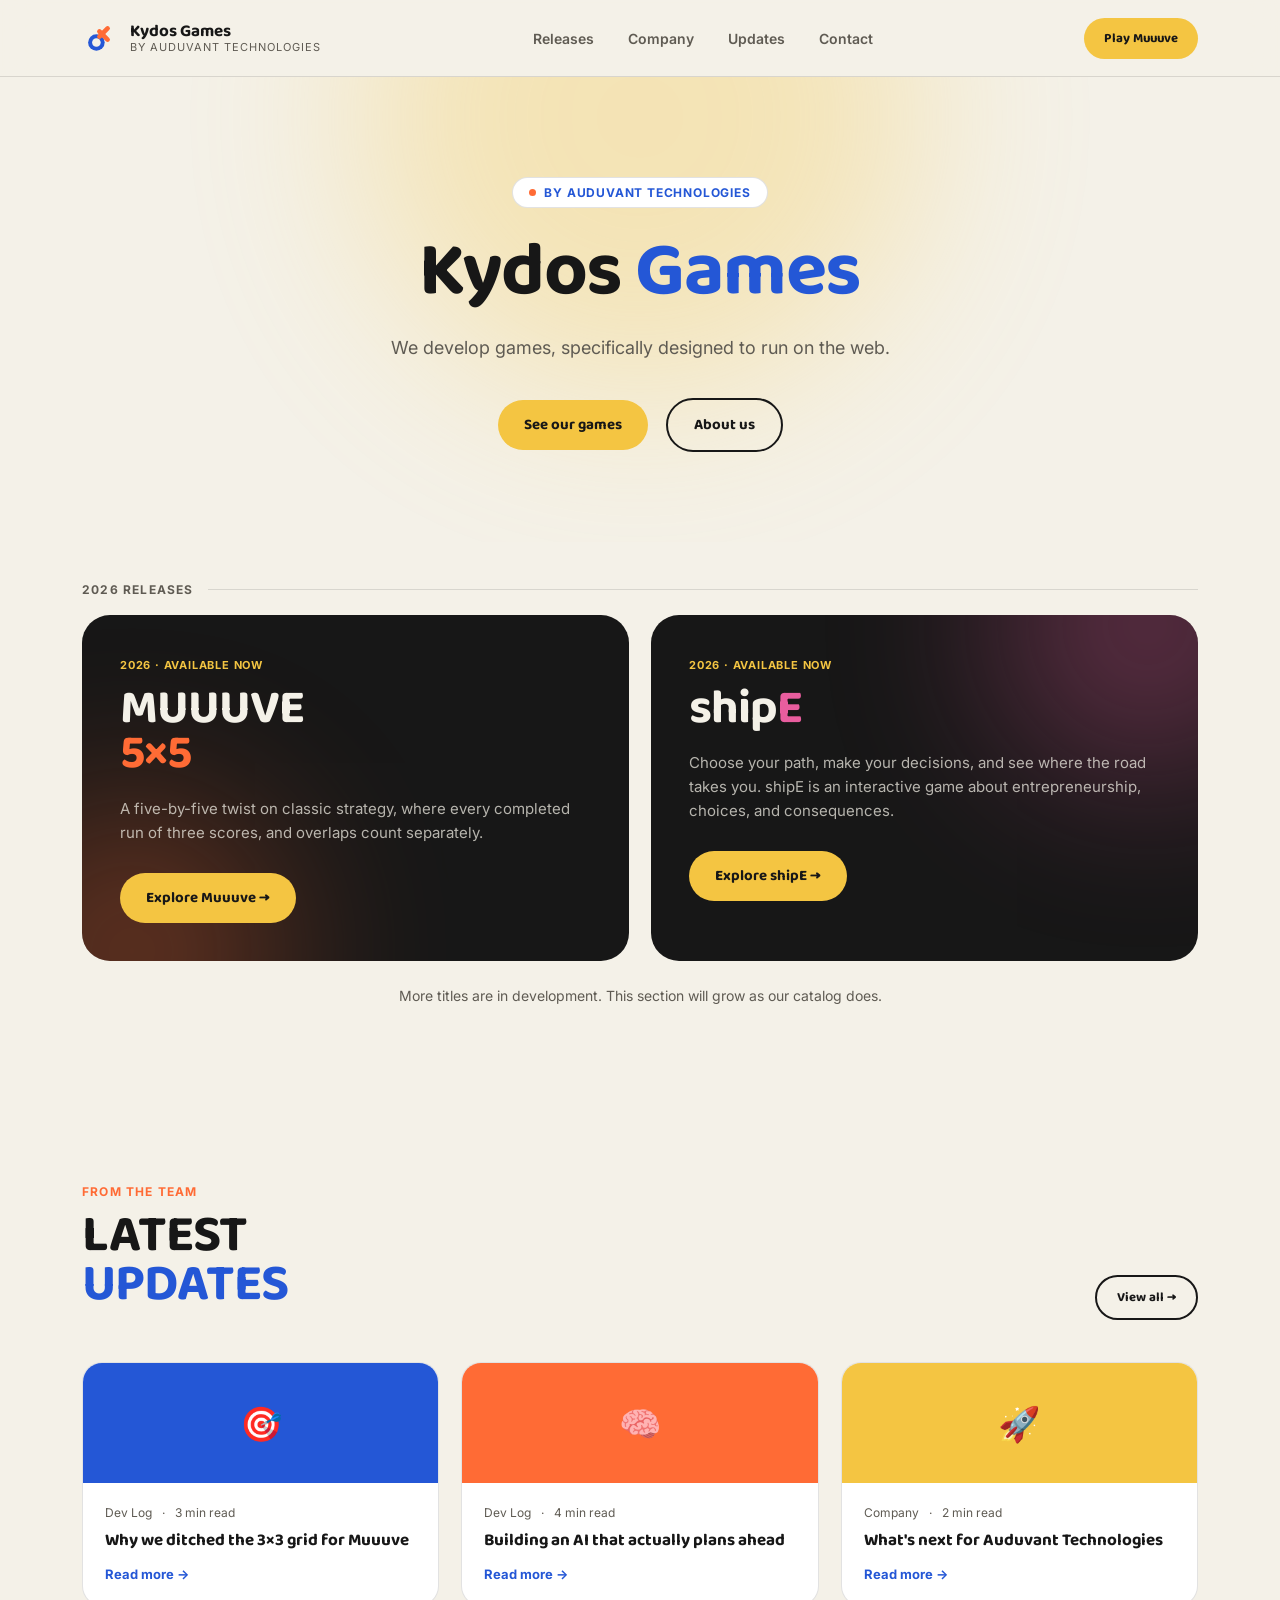
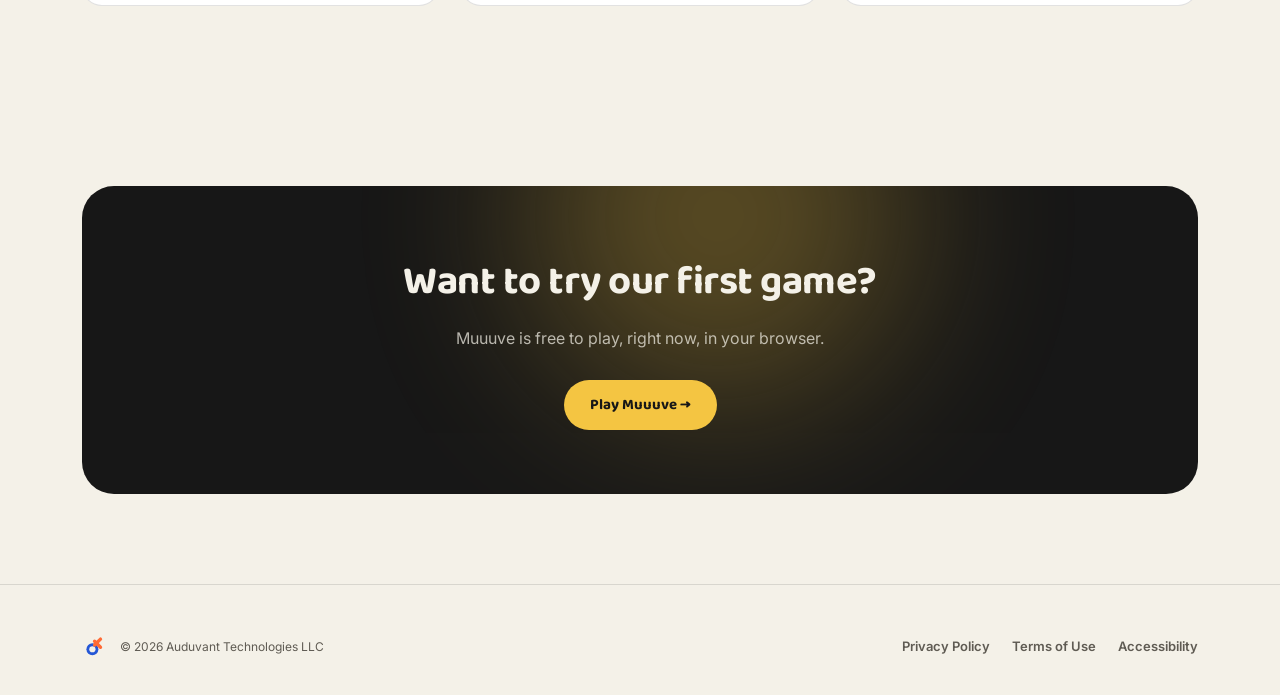
==== commit c0825ef6: "Update index.html name change from korvyn to kydos" ====
--- a/index.html
+++ b/index.html
@@ -3,7 +3,7 @@
 <head>
 <meta charset="UTF-8">
 <meta name="viewport" content="width=device-width, initial-scale=1.0">
-<title>Korvyn Games</title>
+<title>Kydos Games</title>
 <link rel="preconnect" href="https://fonts.googleapis.com">
 <link href="https://fonts.googleapis.com/css2?family=Baloo+2:wght@500;600;700;800&family=Inter:wght@400;500;600;700;800&display=swap" rel="stylesheet">
 <style>
@@ -224,11 +224,12 @@
   }
 </style>
 </head>
+<script src="/games/count.js" data-page="games"></script>
 <body>
 
 <header>
   <nav class="wrap">
-    <a href="#top" class="brand" aria-label="Korvyn Games home">
+    <a href="#top" class="brand" aria-label="Kydos Games home">
       <svg class="brand-mark" viewBox="0 0 200 200" xmlns="http://www.w3.org/2000/svg" aria-hidden="true">
         <circle cx="80" cy="125" r="46" fill="#2457D6"/>
         <circle cx="80" cy="125" r="24" fill="#F4F1E8"/>
@@ -236,7 +237,7 @@
         <g transform="rotate(-45 128 78)"><rect x="103" y="33" width="26" height="90" rx="13" fill="#FF6B35"/></g>
       </svg>
       <div class="brand-text">
-        <span class="company">Korvyn Games</span>
+        <span class="company">Kydos Games</span>
         <span class="sub">By Auduvant Technologies</span>
       </div>
     </a>
@@ -256,7 +257,7 @@
   <div class="glow" style="width:560px;height:560px;background:#F4C542;top:-240px;left:50%;transform:translateX(-50%);"></div>
   <div class="wrap">
     <div class="eyebrow"><span class="dot"></span>By Auduvant Technologies</div>
-    <h1 class="hero-title display">Korvyn <span class="accent">Games</span></h1>
+    <h1 class="hero-title display">Kydos <span class="accent">Games</span></h1>
     <p class="hero-sub">We develop games, specifically designed to run on the web.</p>
     <div class="hero-ctas">
       <a href="#releases" class="btn primary">See our games</a>
@@ -299,6 +300,12 @@
   </div>
 </section>
 
+<!-- Ad -->
+<div class="zawadi-slot" hidden>
+  <ins class="zawadi-ad" data-site="korvyn" data-slot="home-mid" data-size="300x250"></ins>
+</div>
+<!-- ... -->
+
 <section id="updates">
   <div class="wrap">
     <div class="updates-head-row">
@@ -369,5 +376,7 @@
   </div>
 </footer>
 
+<script src="/games/age.js" defer></script>
+
 </body>
 </html>
